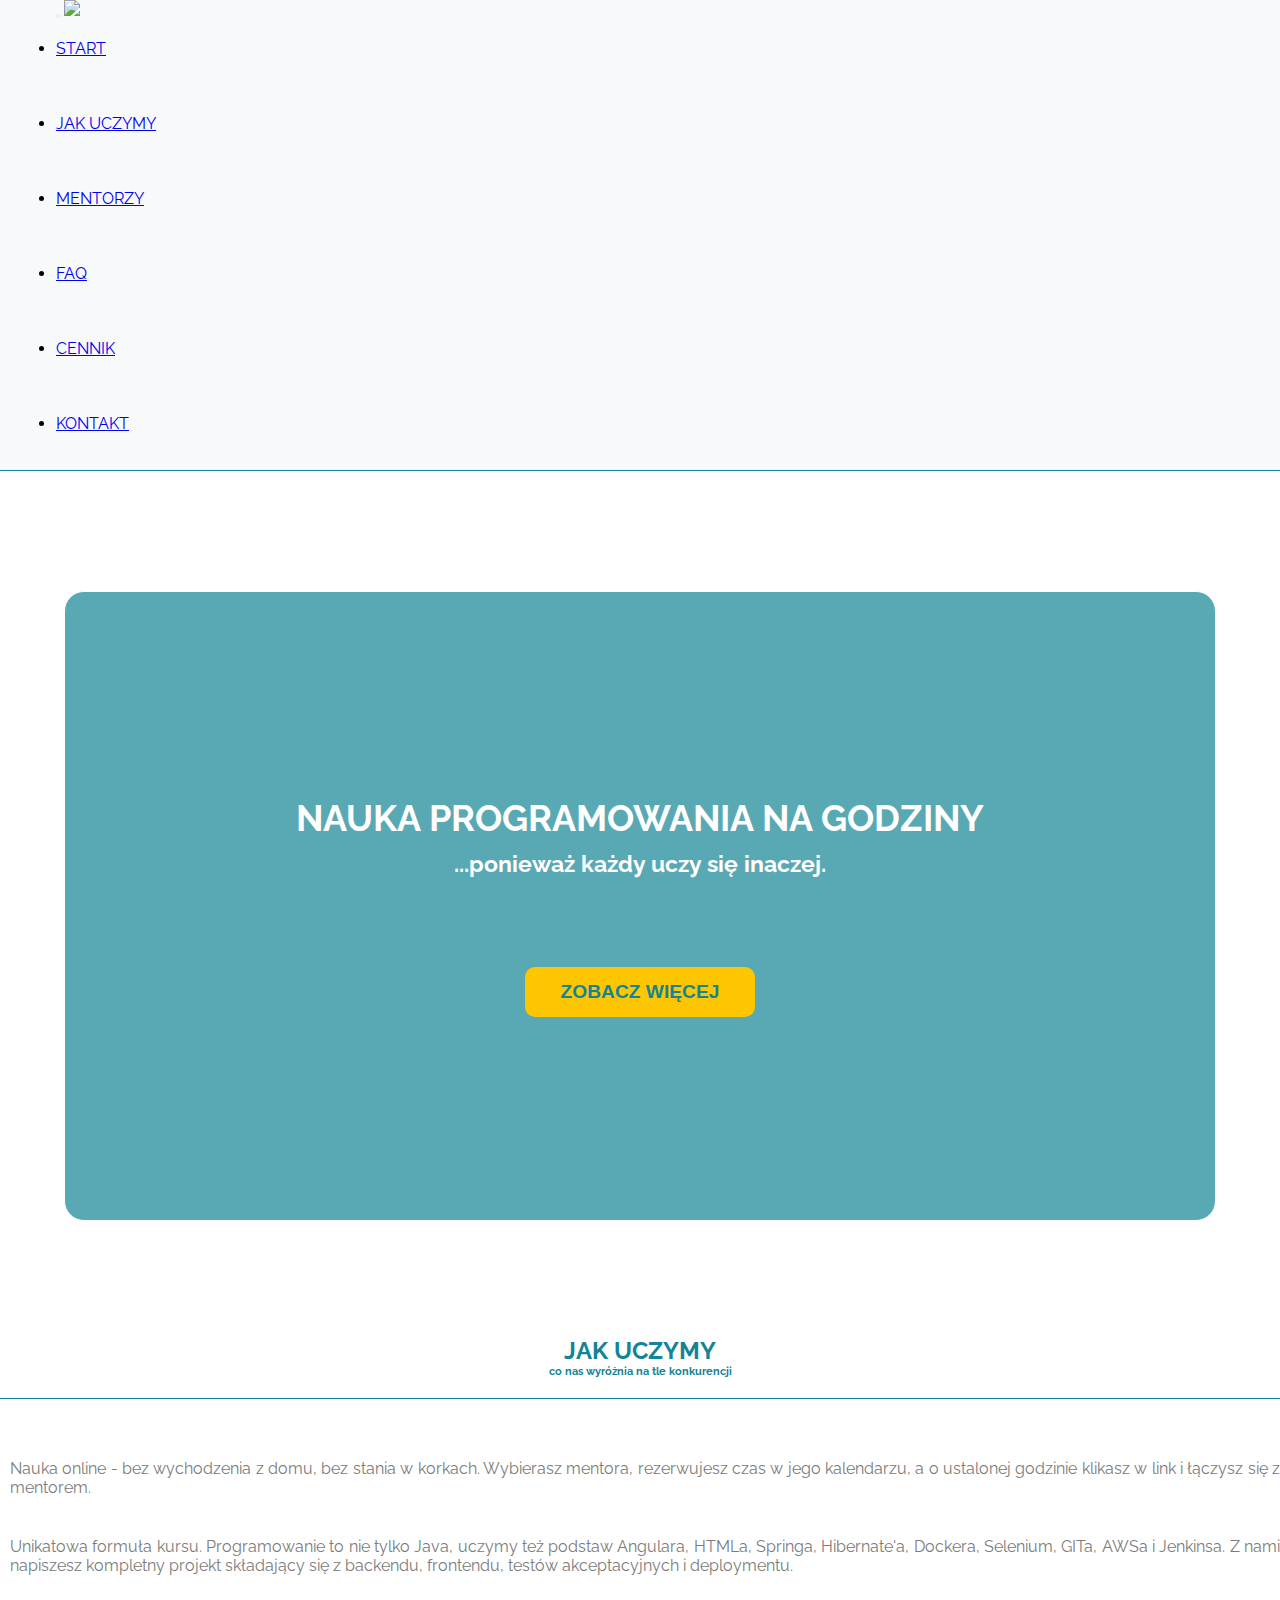
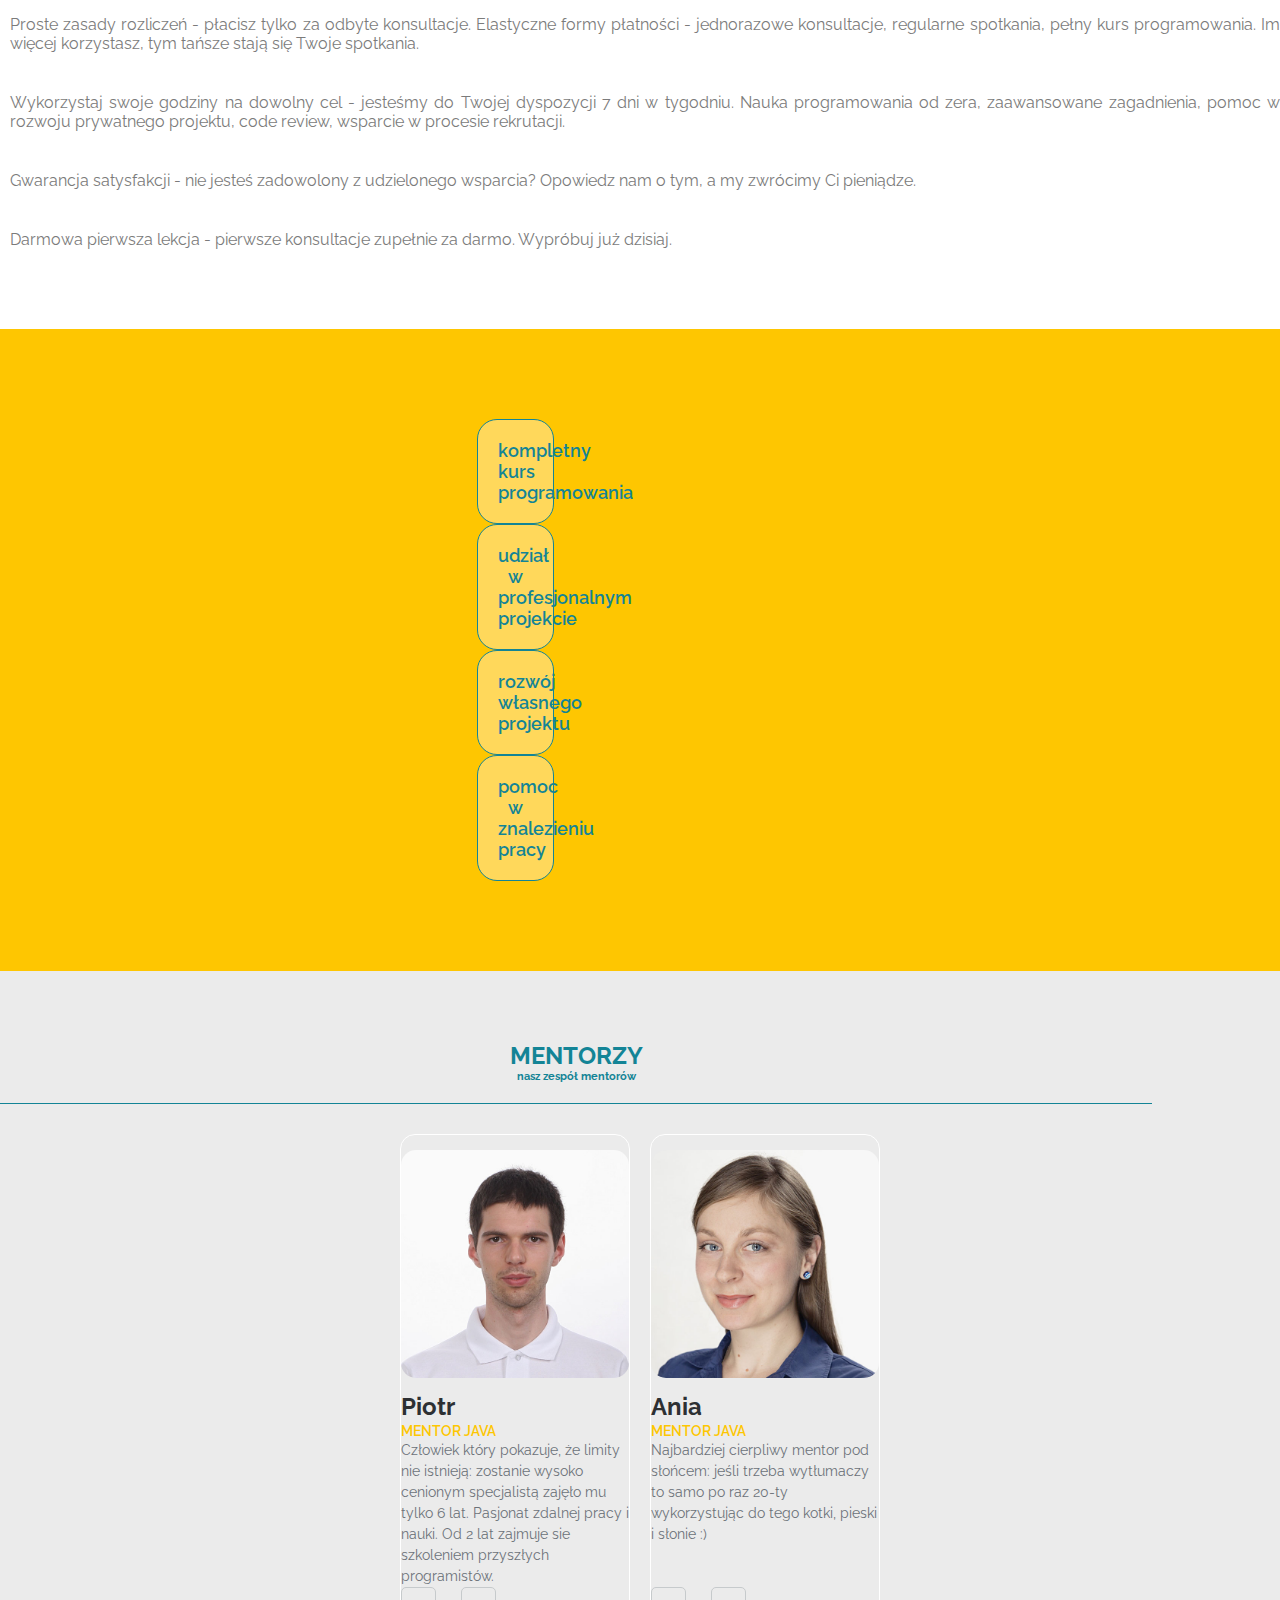
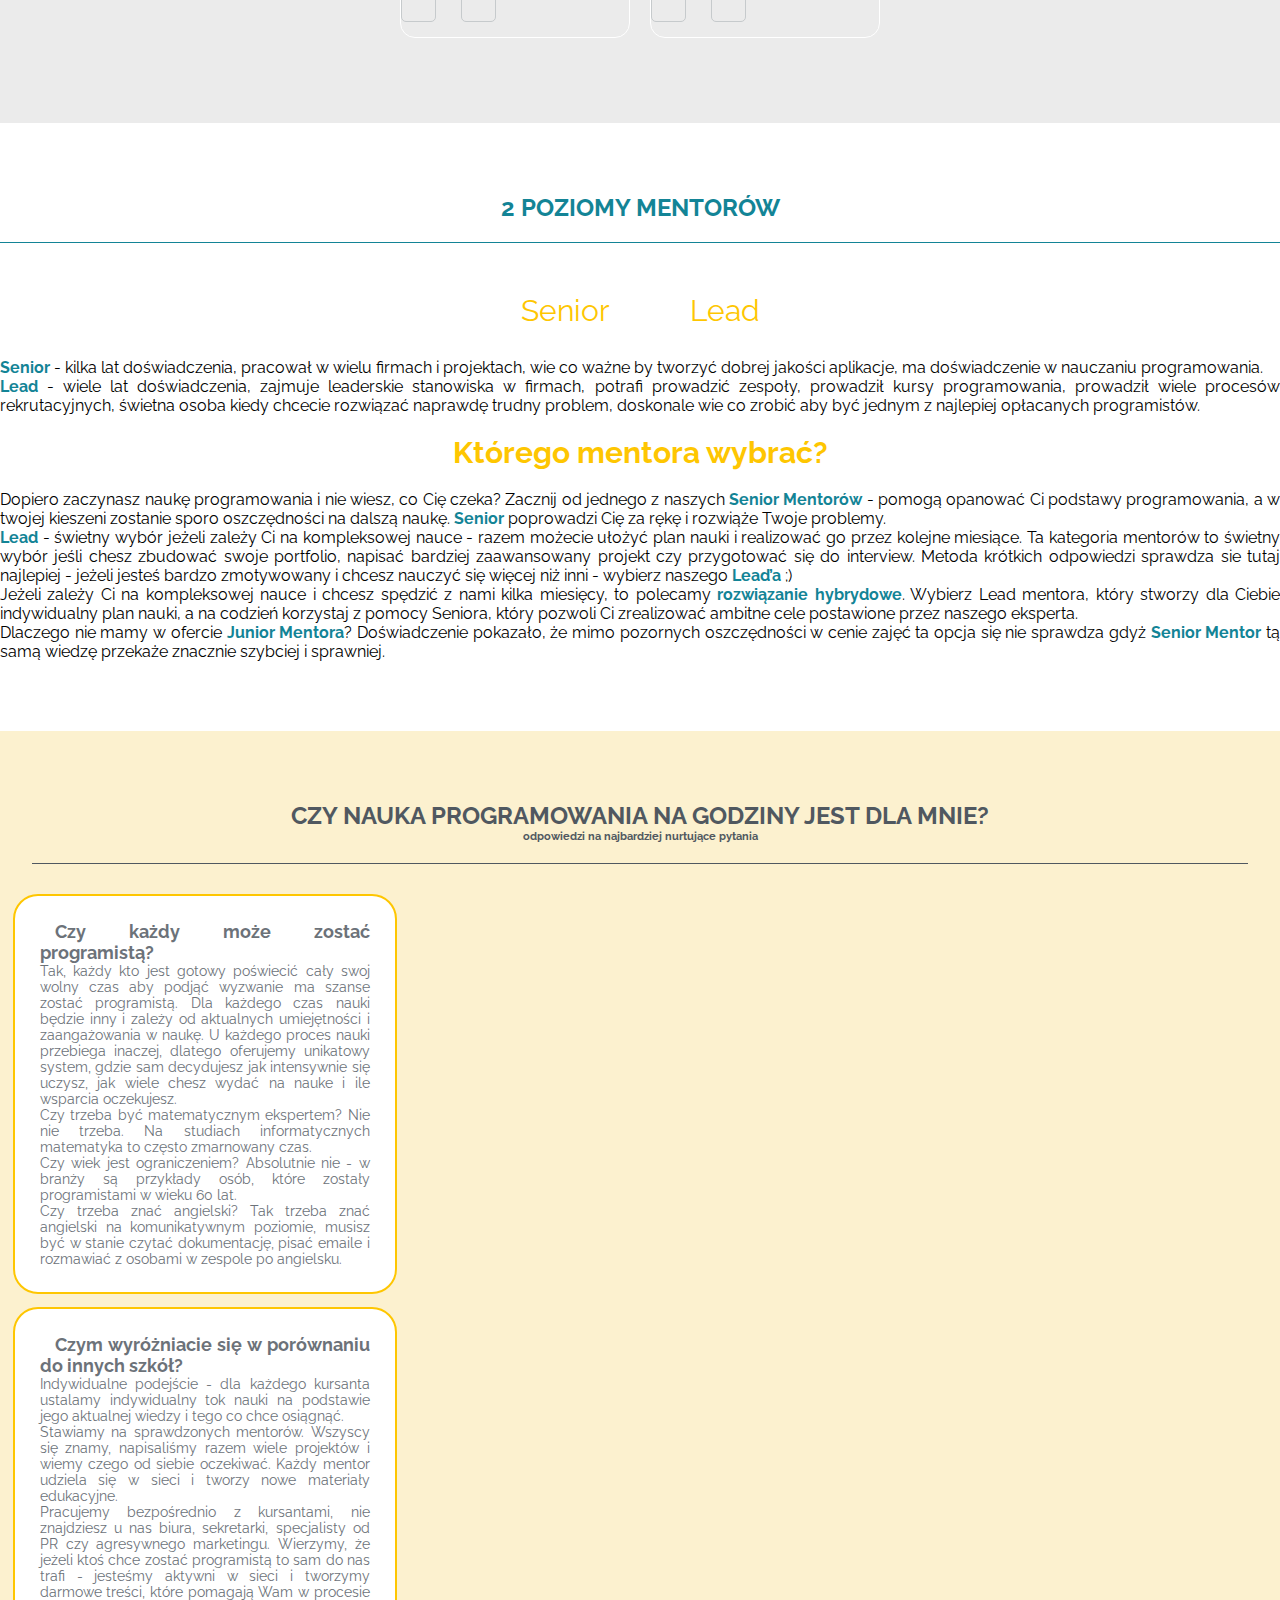
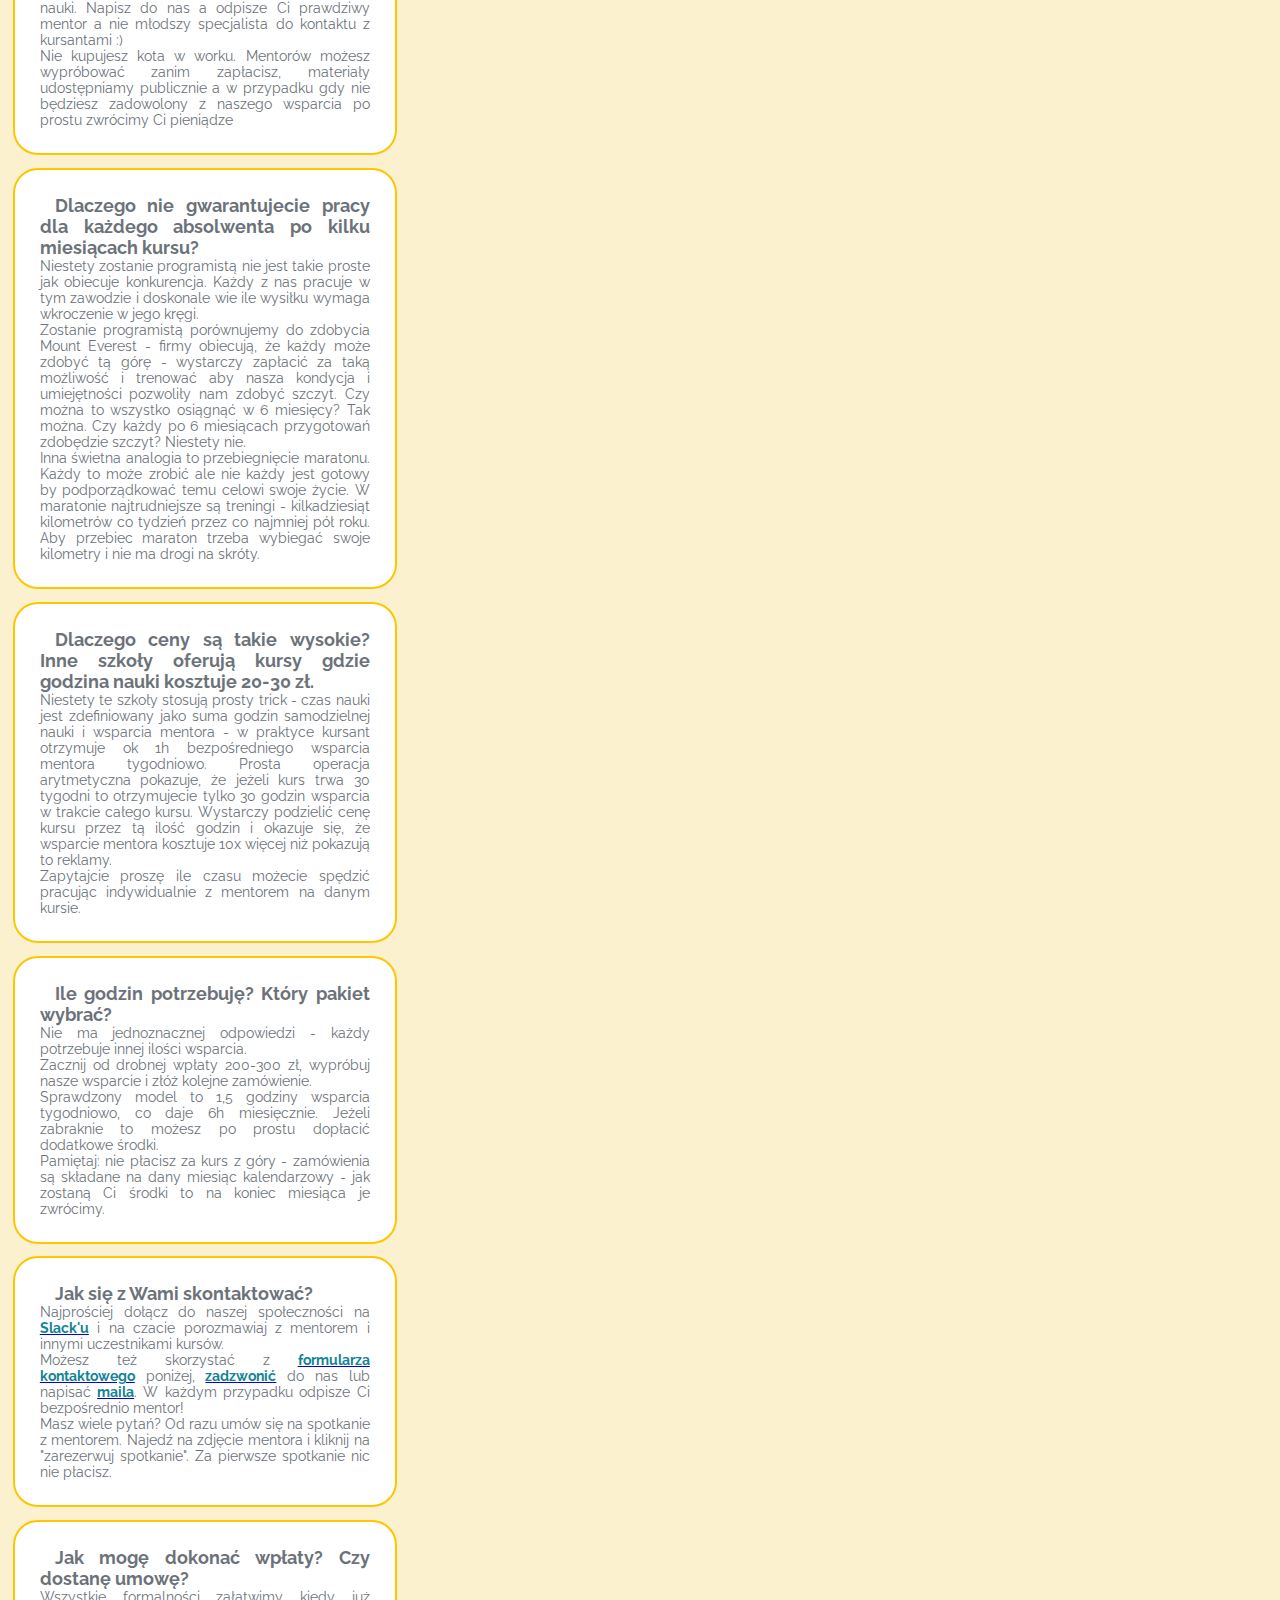
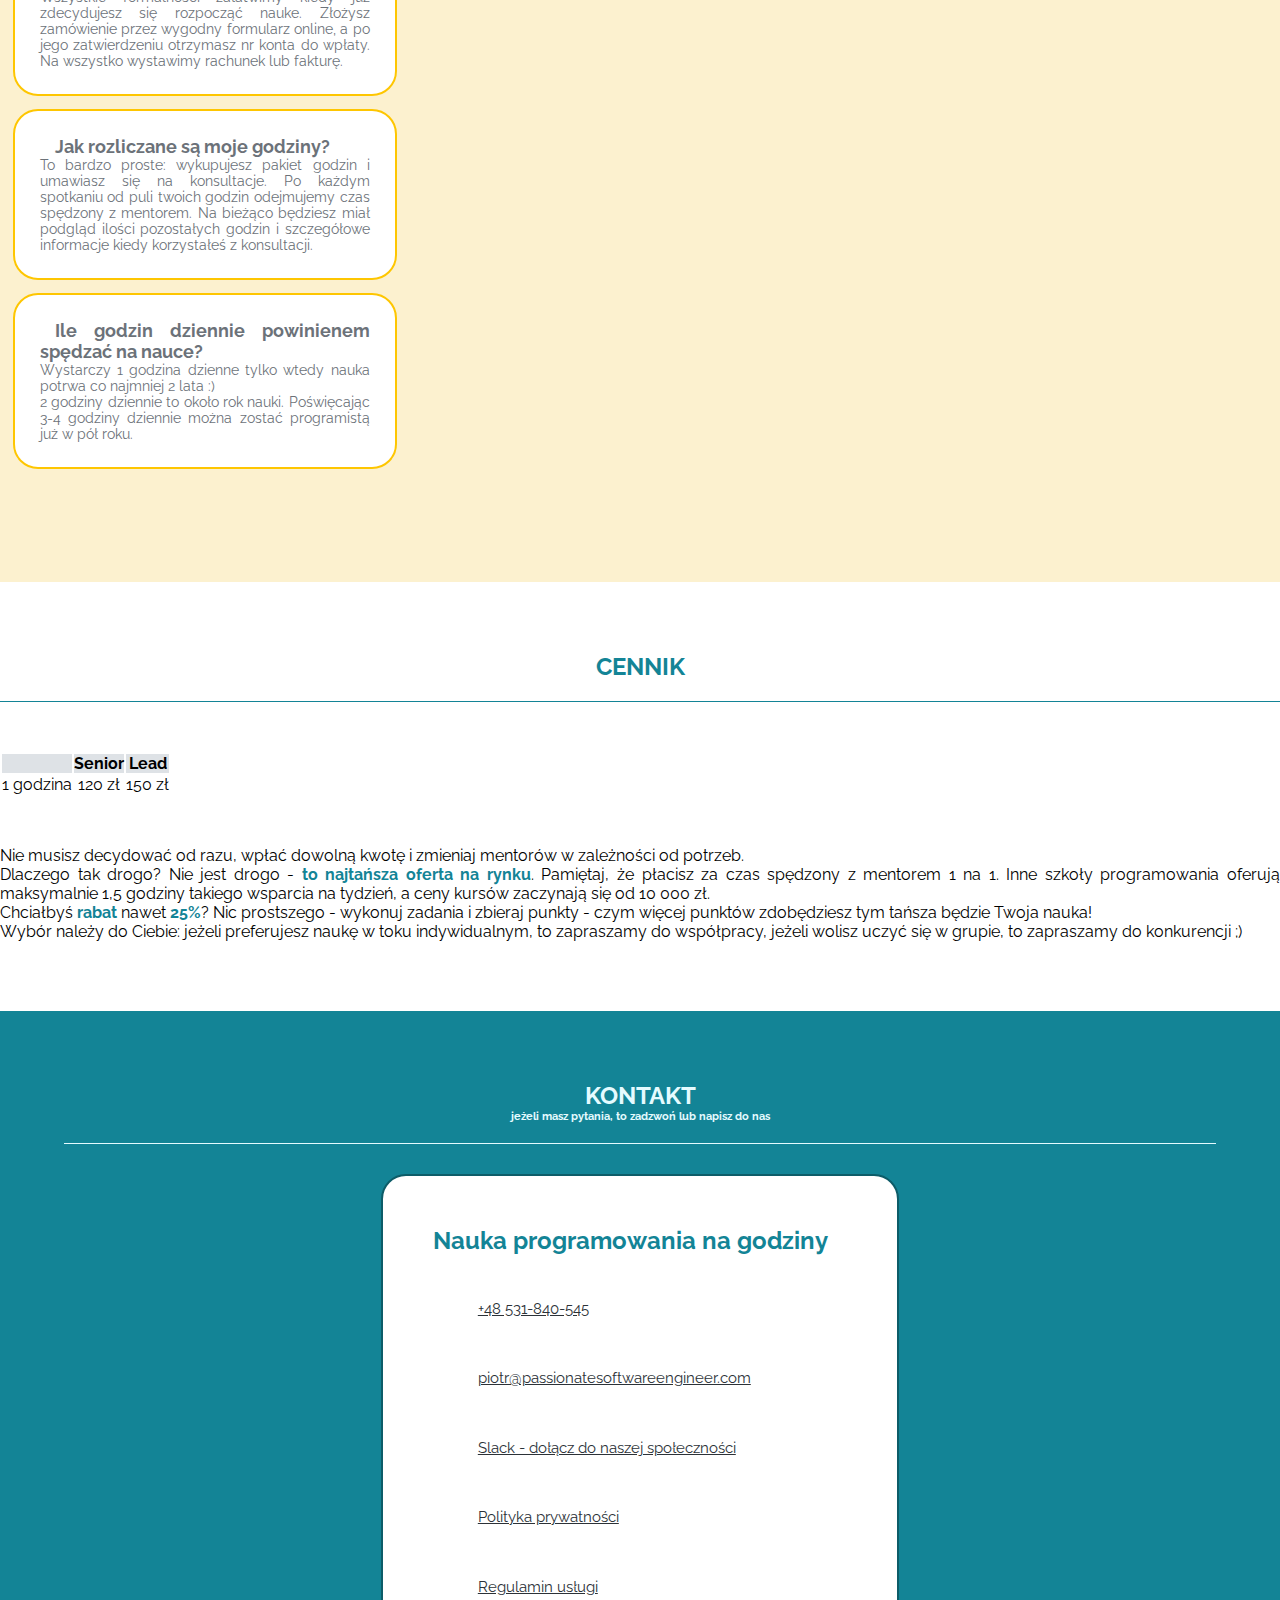
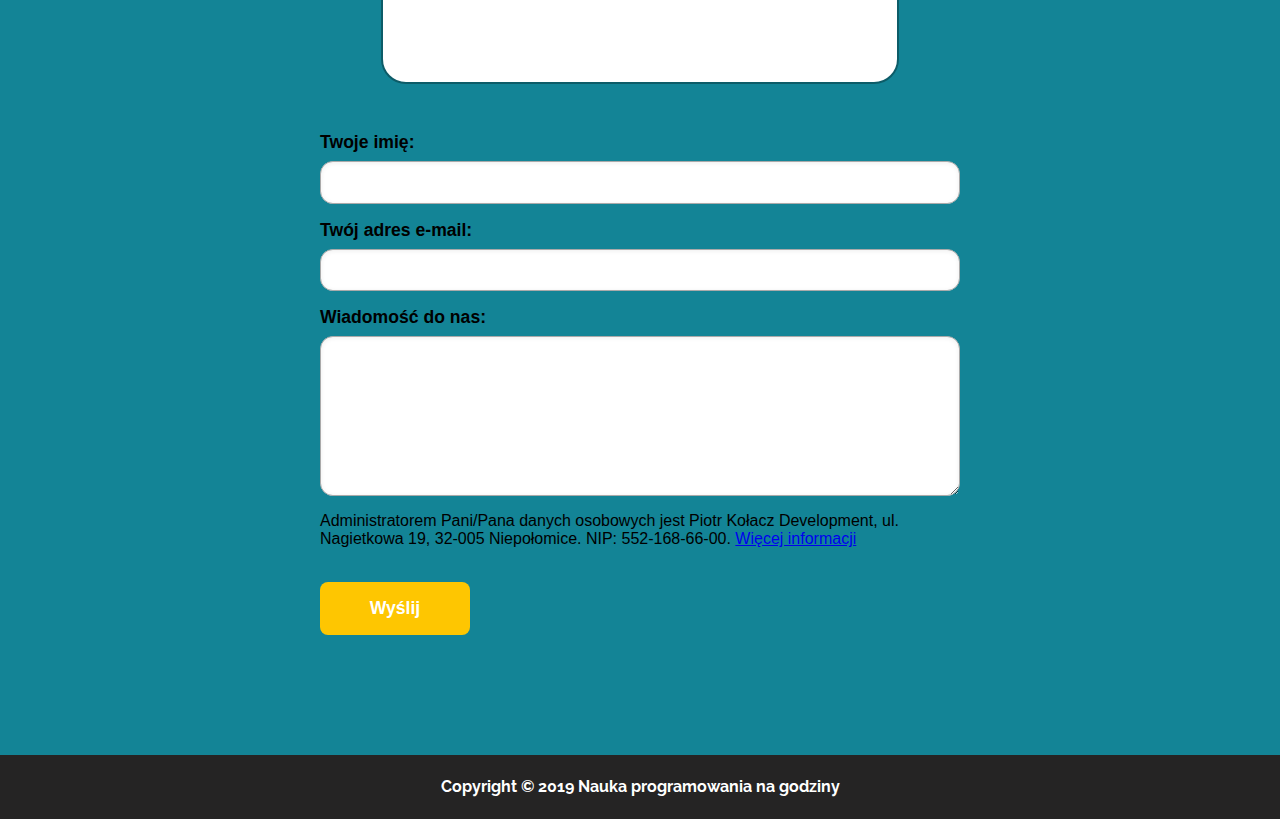
==== index.html @ c0a96f6a "Update index.html" ====
<!DOCTYPE html>
<html lang="pl">
<head>
    <!-- Global site tag (gtag.js) - Google Analytics -->
    <script async src="https://www.googletagmanager.com/gtag/js?id=UA-122684120-1"></script>
    <script>
      window.dataLayer = window.dataLayer || [];
      function gtag(){dataLayer.push(arguments);}
      gtag('js', new Date());

      gtag('config', 'UA-122684120-1');
    </script>

    <meta charset="UTF-8">
<!--    <meta http-equiv="X-UA-Compatible" content="IE=edge">-->
    <meta name="viewport" content="width=device-width, initial-scale=1, shrink-to-fit=no">

    <title>Nauka programowania na godziny</title>

    <meta name="description" content="Nauka programowania dla początkujacych i zaawansowanych">
    <meta name="keywords" content="Java, kurs programowania, szkoła IT, nauka programowania">
    <meta name="author" content="Stanisław Romek - www.happy.ovh">

    <link rel="stylesheet" href="https://stackpath.bootstrapcdn.com/bootstrap/4.1.1/css/bootstrap.min.css" integrity="sha384-WskhaSGFgHYWDcbwN70/dfYBj47jz9qbsMId/iRN3ewGhXQFZCSftd1LZCfmhktB" crossorigin="anonymous">
    <link rel="stylesheet" href="https://use.fontawesome.com/releases/v5.1.0/css/all.css" integrity="sha384-lKuwvrZot6UHsBSfcMvOkWwlCMgc0TaWr+30HWe3a4ltaBwTZhyTEggF5tJv8tbt" crossorigin="anonymous">
    <link rel="stylesheet" href="css/form.css">
    <link rel="stylesheet" href="css/style-new.css">

</head>
<body>
    <div id="home"></div>

<!--  -----  MENU  -----  -->

    <header class="fixed-top">
        <nav class="navbar navbar-expand-lg navbar-light bg-light  ">
            <button class="navbar-toggler" type="button" data-toggle="dropdown" data-target="#navbarTogglerDemo02" aria-controls="navbarTogglerDemo02" aria-expanded="false" aria-label="Toggle navigation">
                <span class="navbar-toggler-icon"></span>
            </button>
            <a href="#home"><img src="img/logo3.png" class="logo img-fluid"></a>
            <div class="collapse navbar-collapse" id="navbarTogglerDemo02">
                <ul class="navbar-nav">
                    <li class="nav-item">
                        <a class="nav-link" href="#home">START</a>
                    </li>
                    <li class="nav-item">
                        <a class="nav-link" href="#learn">JAK UCZYMY</a>
                    </li>
                    <li class="nav-item">
                        <a class="nav-link" href="#mentors">MENTORZY</a>
                    </li>
                    <li class="nav-item">
                        <a class="nav-link" href="#faq">FAQ</a>
                    </li>
                    <li class="nav-item">
                        <a class="nav-link" href="#price">CENNIK</a>
                    </li>
                    <li class="nav-item">
                        <a class="nav-link" href="#contact">KONTAKT</a>
                    </li>
<!--
                    <li class="nav-item">
                        <a class="nav-link" href="https://programming-in-practice.github.io/">BLOG</a>
                    </li>
-->
                </ul>
            </div>
        </nav>
    </header>

<!--  -----  SEKCJA POWITALNA  -----  -->

    <section class="welcome jumbotron">

        <div class="welcome-text">
            <h1>NAUKA PROGRAMOWANIA NA GODZINY</h1>
            <h3>...ponieważ każdy uczy się inaczej.</h3>
            <a href="#learn">
                <button class="button-welcome">ZOBACZ WIĘCEJ</button>
            </a>
        </div>

    </section>

<!--   -----  SEKCJA JAK UCZYMY  ------->

<div id="learn"></div>

    <section class="learn container">

        <div class="row learn-box">
            <div class="col-md-12 learn-topic">
                <h2>JAK UCZYMY</h2>
                <h6>co nas wyróżnia na tle konkurencji</h6>
            </div>

            <div class="col-md-12 learn-description">
               <div class="row">
                   <div class="col-md-1 flex-center"><i class="fas fa-globe-americas"></i></div>
                   <div class="col-md-11 flex-center">
                        <p>Nauka online - bez wychodzenia z domu, bez stania w korkach. Wybierasz mentora, rezerwujesz czas w jego kalendarzu, a o ustalonej godzinie klikasz w link i łączysz się z mentorem. </p>
                   </div>

                   <div class="col-md-1 flex-center"><i class="fas fa-sitemap"></i></div>
                   <div class="col-md-11 flex-center">
                        <p>Unikatowa formuła kursu. Programowanie to nie tylko Java, uczymy też podstaw Angulara, HTMLa, Springa, Hibernate'a, Dockera, Selenium, GITa, AWSa i Jenkinsa. Z nami napiszesz kompletny projekt składający się z backendu, frontendu, testów akceptacyjnych i deploymentu. </p>
                   </div>

                   <div class="col-md-1 flex-center"><i class="fas fa-hand-holding-usd"></i></div>
                   <div class="col-md-11 flex-center">
                        <p>Proste zasady rozliczeń - płacisz tylko za odbyte konsultacje. Elastyczne formy płatności - jednorazowe konsultacje, regularne spotkania, pełny kurs programowania. Im więcej korzystasz, tym tańsze stają się Twoje spotkania.</p>
                   </div>

                   <div class="col-md-1 flex-center"><i class="far fa-clock"></i></div>
                   <div class="col-md-11 flex-center">
                        <p>Wykorzystaj swoje godziny na dowolny cel - jesteśmy do Twojej dyspozycji 7 dni w tygodniu. Nauka programowania od zera, zaawansowane zagadnienia, pomoc w rozwoju prywatnego projektu, code review, wsparcie w procesie rekrutacji.</p>
                   </div>

                  <div class="col-md-1 flex-center"><i class="far fa-handshake"></i></div>
                  <div class="col-md-11 flex-center">
                        <p>Gwarancja satysfakcji - nie jesteś zadowolony z udzielonego wsparcia? Opowiedz nam o tym, a my zwrócimy Ci pieniądze.</p>
                  </div>

                  <div class="col-md-1 flex-center"><i class="fas fa-chalkboard-teacher"></i></div>
                  <div class="col-md-11 flex-center">
                        <p>Darmowa pierwsza lekcja - pierwsze konsultacje zupełnie za darmo. Wypróbuj już dzisiaj.</p>
                  </div>
                </div>
            </div>
        </div>

    </section>

<!--  -----  GODZINY  ----- -->

<section class="hours">
    <div class="row container-fluid">
        <div class="col-md-12 flex-center">
             <div class="row container-box">
               <div class="col-lg-3 col-md-3 col-sm-6 col-xs-12">
                   <div><i class="fas fa-cubes"></i></div>
                   <div>kompletny kurs programowania</div>
                </div>
                <div class="col-lg-3 col-md-3 col-sm-6 col-xs-12">
                    <div><i class="fas fa-users-cog"></i></div>
                    <div>udział w profesjonalnym projekcie</div>
                </div>
                <div class="col-lg-3 col-md-3 col-sm-6 col-xs-12">
                    <div><i class="fas fa-drafting-compass"></i></div>
                    <div>rozwój własnego projektu</div>
                </div>
                <div class="col-lg-3 col-md-3 col-sm-6 col-xs-12">
                    <div><i class="fas fa-cogs"></i></div>
                    <div>pomoc w znalezieniu pracy</div>
                </div>
            </div>
        </div>
    </div>
</section>


<!--  -----  NASI MENTORZY  ----- -->

<div id="mentors"></div>

    <section class="team container-fluid">

        <div class="row mentors-box">

            <div class="col-lg-12 col-md-12 col-sm-12 col-xs-12 mentors-topic">
                <h2>MENTORZY</h2>
                <h6>nasz zespół mentorów</h6>
            </div>

            <div class="mentor col-lg-12 col-md-12 col-sm-12 col-xs-12">

                <div class="row">
                    <div class="col-lg-3 col-md-3 col-sm-5 col-xs-10 col-xxs-10 person">
                        <img src="img/piotr1.jpg" class="img-responsive">
                         <h3 class="name">Piotr</h3>
                        <h6 class="function">Mentor Java</h6><i class="fas fa-user-tie ment-ico2 d-inline-block" tabindex="0" data-toggle="tooltip"   data-placement="top" title="LEAD Mentor"></i>
                         <p>Człowiek który pokazuje, że limity nie istnieją: zostanie wysoko cenionym specjalistą zajęło mu tylko 6 lat. Pasjonat zdalnej pracy i nauki. Od 2 lat zajmuje sie szkoleniem przyszłych programistów.
                         </p>
                         <a target="_blank" href="https://www.linkedin.com/in/piotr- ko%C5%82acz/"><i class="fab fa-linkedin-in ment-ico d-inline-block" tabindex="0" data-toggle="tooltip" data-placement="bottom" title="Zobacz profil mentora"></i></a>
                        <a target="_blank" href="https://calendly.com/kolacz-piotrek/konsultacje"><i class="fas ment-ico fa-calendar-alt d-inline-block" tabindex="0" data-toggle="tooltip"   data-placement="top" title="Zarezerwuj spotkanie"></i></a>
                    </div>

                    <div class="col-lg-3 col-md-3 col-sm-5 col-xs-10 col-xxs-10 person">
                        <img src="img/ania1.jpg" class="img-responsive">
                        <h3 class="name">Ania</h3>
                        <h6 class="function">Mentor Java</h6>
                        <i class="fas fa-user-secret ment-ico2 d-inline-block" tabindex="0" data-toggle="tooltip" data-placement="top" title="SENIOR Mentor"></i>
                        <p>Najbardziej cierpliwy mentor pod słońcem: jeśli trzeba wytłumaczy to samo po raz 20-ty wykorzystując do tego kotki, pieski i słonie :)
                        </p>
                        <a target="_blank" href="https://www.linkedin.com/in/anna-ko%C5%82acz-lewicka-4164a33/"><i class="fab fa-linkedin-in ment-ico d-inline-block" tabindex="0" data-toggle="tooltip" data-placement="bottom"  title="Zobacz profil mentora"></i></a>
                        <a target="_blank" href="https://calendly.com/annamaria-lewicka/15min"><i class="fas fa-calendar-alt ment-ico d-inline-block" tabindex="0" data-toggle="tooltip"   data-placement="top" title="Zarezerwuj spotkanie"></i></a>
                    </div>


                    <!--
                    <div class="col-lg-3 col-md-3 col-sm-5 col-xs-4 col-xxs-10 person">
                        <img src="img/seba1.jpg" class="img-responsive">
                        <h3 class="name">Sebastian</h3>
                        <h6 class="function">Mentor Java</h6>
                        <i class="fas fa-user-graduate ment-ico3 d-inline-block" tabindex="0" data-toggle="tooltip" data-placement="top" title="JUNIOR Mentor"></i>
                        <p>Kiedyś zawodowy gracz w pokera, dzisiaj postanowił zostać programistą - jeden z najbardziej ambitnych uczestników kursów Piotra. Zaraz po kursie dostał pracę w jednej z najlepszych firm w kraju.
                        </p>
                        <a target="_blank" href="https://www.linkedin.com/in/sebastian-pacuk/"><i class="fab fa-linkedin-in ment-ico d-inline-block" tabindex="0" data-toggle="tooltip" data-placement="bottom" title="Zobacz profil mentora"></i></a>
                        <a target="_blank" href="https://calendly.com/spacuk/konsultacje"><i class="fas fa-calendar-alt ment-ico d-inline-block" tabindex="0" data-toggle="tooltip"   data-placement="top" title="Zarezerwuj spotkanie"></i></a>
                    </div>
                    -->
                </div>
            </div>

        </div>

    </section>

<!--  -----  POZIOMY MENTORÓW  ----- -->

    <section class="container level">

        <div class="row">
            <div class="col-xs-12 col-sm-12 col-md-12 level-topic">
                <h2>2 POZIOMY MENTORÓW</h2>
            </div>

            <div class="col-xs-12 col-sm-12 col-md-12 level-icons">
               <!-- <div class="level-junior">
                    <i class="fas fa-user-graduate"></i>
                    <span class="level-span">Junior</span>
                </div> -->
                <div class="level-senior">
                    <i class="fas fa-user-secret"></i>
                    <span class="level-span">Senior</span>
                </div>
                <div class="level-lead">
                    <i class="fas fa-user-tie"></i>
                    <span class="level-span">Lead</span>
                </div>
            </div>
        </div>

        <div class="mentors-description">

            <!--<p><span class="bold">Junior</span> - niedawno zaczynał i dzięki temu doskonale wie przez co przechodzisz - świetny towarzysz na początku Twojej przygody z programowaniem.</p>-->

            <p><span class="bold">Senior</span> - kilka lat doświadczenia, pracował w wielu firmach i projektach, wie co ważne by tworzyć dobrej jakości aplikacje, ma doświadczenie w nauczaniu programowania. </p>

            <p><span class="bold">Lead</span> - wiele lat doświadczenia, zajmuje leaderskie stanowiska w firmach, potrafi prowadzić zespoły, prowadził kursy programowania, prowadził wiele procesów rekrutacyjnych, świetna osoba kiedy chcecie rozwiązać naprawdę trudny problem, doskonale wie co zrobić aby być jednym z najlepiej opłacanych programistów.</p>

            <h3>Którego mentora wybrać?</h3>

            <p>Dopiero zaczynasz naukę programowania i nie wiesz, co Cię czeka? Zacznij od jednego z naszych <span class="bold">Senior Mentorów</span> - pomogą opanować Ci podstawy programowania, a w twojej kieszeni zostanie sporo oszczędności na dalszą naukę. <span class="bold">Senior</span> poprowadzi Cię za rękę i rozwiąże Twoje problemy.</p>

            <p><span class="bold">Lead</span> - świetny wybór jeżeli zależy Ci na kompleksowej nauce - razem możecie ułożyć plan nauki i realizować go przez kolejne miesiące. Ta kategoria mentorów to świetny wybór jeśli chesz zbudować swoje portfolio, napisać bardziej zaawansowany projekt czy przygotować się do interview. Metoda krótkich odpowiedzi sprawdza sie tutaj najlepiej - jeżeli jesteś bardzo zmotywowany i chcesz nauczyć się więcej niż inni - wybierz naszego <span class="bold">Lead’a</span> ;) </p>

            <p>Jeżeli zależy Ci na kompleksowej nauce i chcesz spędzić z nami kilka miesięcy, to polecamy <span class="bold">rozwiązanie hybrydowe</span>. Wybierz Lead mentora, który stworzy dla Ciebie indywidualny plan nauki, a na codzień korzystaj z pomocy Seniora, który pozwoli Ci zrealizować ambitne cele postawione przez naszego eksperta.</p>

            <p>Dlaczego nie mamy w ofercie <span class="bold">Junior Mentora</span>? Doświadczenie pokazało, że mimo pozornych oszczędności w cenie zajęć ta opcja się nie sprawdza gdyż <span class="bold">Senior Mentor</span> tą samą wiedzę przekaże znacznie szybciej i sprawniej.</p>

        </div>

    </section>
   <!--
    <section class="hours">
        <div class="row container-fluid">
            <div class="flex-center">
              <h3><a href="https://github.com/programming-in-practice/personal-finance-manager">Personal Finance Manager</a> - projekt nad którym aktualnie pracujemy.</h3>
            </div>
        </div>
    </section>
    -->
<!--  -----  FAQ  ------->

<div id="faq"></div>

    <section class="faq container-fluid">

        <div class="faq-topic">
                <h2>CZY NAUKA PROGRAMOWANIA NA GODZINY JEST DLA MNIE?</h2>
                <h6>odpowiedzi na najbardziej nurtujące pytania</h6>
        </div>


        <div class="row container-fluid faq-boxes">

            <div class="faq-box col-lg-4 col-md-6 col-sm-12 col-xs-12">
                <h4>
                <i class="fas fa-laptop"></i>
                Czy każdy może zostać programistą?
                </h4>

                <p>Tak, każdy kto jest gotowy poświecić cały swoj wolny czas aby podjąć wyzwanie ma szanse zostać programistą. Dla każdego czas nauki będzie inny i zależy od aktualnych umiejętności i zaangażowania w naukę. U każdego proces nauki przebiega inaczej, dlatego oferujemy unikatowy system, gdzie sam decydujesz jak intensywnie się uczysz, jak wiele chesz wydać na nauke i ile wsparcia oczekujesz.</p>

                <p>Czy trzeba być matematycznym ekspertem? Nie nie trzeba. Na studiach informatycznych matematyka to często zmarnowany czas.</p>

                <p>Czy wiek jest ograniczeniem? Absolutnie nie - w branży są przykłady osób, które zostały programistami w wieku 60 lat.</p>

                <p>Czy trzeba znać angielski? Tak trzeba znać angielski na komunikatywnym poziomie, musisz być w stanie czytać dokumentację, pisać emaile i rozmawiać z osobami w zespole po angielsku.</p>
            </div>

            <div class="faq-box col-lg-4 col-md-6 col-sm-12 col-xs-12">
                <h4>
                <i class="fas fa-graduation-cap"></i>
                Czym wyróżniacie się w porównaniu do innych szkół?
                </h4>

                <p>Indywidualne podejście - dla każdego kursanta ustalamy indywidualny tok nauki na podstawie jego aktualnej wiedzy i tego co chce osiągnąć.</p>

                <p>Stawiamy na sprawdzonych mentorów. Wszyscy się znamy, napisaliśmy razem wiele projektów i wiemy czego od siebie oczekiwać. Każdy mentor udziela się w sieci i tworzy nowe materiały edukacyjne.</p>

                <p>Pracujemy bezpośrednio z kursantami, nie znajdziesz u nas biura, sekretarki, specjalisty od PR czy agresywnego marketingu. Wierzymy, że jeżeli ktoś chce zostać programistą to sam do nas trafi - jesteśmy aktywni w sieci i tworzymy darmowe treści, które pomagają Wam w procesie nauki. Napisz do nas a odpisze Ci prawdziwy mentor a nie młodszy specjalista do kontaktu z kursantami :)</p>

                <p>Nie kupujesz kota w worku. Mentorów możesz wypróbować zanim zapłacisz, materiały udostępniamy publicznie a w przypadku gdy nie będziesz zadowolony z naszego wsparcia po prostu zwrócimy Ci pieniądze</p>
            </div>

            <div class="faq-box col-lg-4 col-md-6 col-sm-12 col-xs-12">
                <h4>
                <i class="fas fa-wrench"></i>
                Dlaczego nie gwarantujecie pracy dla każdego absolwenta po kilku miesiącach kursu?
                </h4>

                <p>Niestety zostanie programistą nie jest takie proste jak obiecuje konkurencja. Każdy z nas pracuje w tym zawodzie i doskonale wie ile wysiłku wymaga wkroczenie w jego kręgi.</p>

                <p>Zostanie programistą porównujemy do zdobycia Mount Everest - firmy obiecują, że każdy może zdobyć tą górę - wystarczy zapłacić za taką możliwość i trenować aby nasza kondycja i umiejętności pozwoliły nam zdobyć szczyt. Czy można to wszystko osiągnąć w 6 miesięcy? Tak można. Czy każdy po 6 miesiącach przygotowań zdobędzie szczyt? Niestety nie.</p>

                <p>Inna świetna analogia to przebiegnięcie maratonu. Każdy to może zrobić ale nie każdy jest gotowy by podporządkować temu celowi swoje życie. W maratonie najtrudniejsze są treningi - kilkadziesiąt kilometrów co tydzień przez co najmniej pół roku. Aby przebiec maraton trzeba wybiegać swoje kilometry i nie ma drogi na skróty.</p>
            </div>

            <div class="faq-box col-lg-4 col-md-6 col-sm-12 col-xs-12">
                <h4>
                <i class="fas fa-money-bill-alt"></i>
                Dlaczego ceny są takie wysokie? Inne szkoły oferują kursy gdzie godzina nauki kosztuje 20-30 zł.
                </h4>

                <p>Niestety te szkoły stosują prosty trick - czas nauki jest zdefiniowany jako suma godzin samodzielnej nauki i wsparcia mentora - w praktyce kursant otrzymuje ok 1h bezpośredniego wsparcia mentora tygodniowo. Prosta operacja arytmetyczna pokazuje, że jeżeli kurs trwa 30 tygodni to otrzymujecie tylko 30 godzin wsparcia w trakcie całego kursu. Wystarczy podzielić cenę kursu przez tą ilość godzin i okazuje się, że wsparcie mentora kosztuje 10x więcej niż pokazują to reklamy. </p>

                <p>Zapytajcie proszę ile czasu możecie spędzić pracując indywidualnie z mentorem na danym kursie.</p>
            </div>

            <div class="faq-box col-lg-4 col-md-6 col-sm-12 col-xs-12">
                <h4>
                <i class="far fa-clock"></i>
                Ile godzin potrzebuję? Który pakiet wybrać?
                </h4>

                <p>Nie ma jednoznacznej odpowiedzi - każdy potrzebuje innej ilości wsparcia. </p>

                <p>Zacznij od drobnej wpłaty 200-300 zł, wypróbuj nasze wsparcie i złóż kolejne zamówienie.</p>

                <p>Sprawdzony model to 1,5 godziny wsparcia tygodniowo, co daje 6h miesięcznie. Jeżeli zabraknie to możesz po prostu dopłacić dodatkowe środki.</p>

                <p>Pamiętaj: nie płacisz za kurs z góry - zamówienia są składane na dany miesiąc kalendarzowy - jak zostaną Ci środki to na koniec miesiąca je zwrócimy.</p>
            </div>

            <div class="faq-box col-lg-4 col-md-6 col-sm-12 col-xs-12">
                <h4>
                <i class="fas fa-phone-volume"></i>
                Jak się z Wami skontaktować?
                </h4>

                <p>Najprościej dołącz do naszej społeczności na <a target="_blank" alt="Link do Slack'a" href="https://join.slack.com/t/passionate-engineer/shared_invite/enQtNTk2OTU5NTE0NjEwLWEwMmVhN2VhM2RkZTNiYjM5YzE1YmFiZWEzZmQ5ZTk2YmUxNjlhZDliMGRmOWNkNmVmZDRkMDMzMTc2Yjk0Yjc"><span class="bold">Slack'u</span></a> i na czacie porozmawiaj z mentorem i innymi uczestnikami kursów.</p>

                <p>Możesz też skorzystać z <a href="#form"><span class="bold">formularza kontaktowego</span></a> poniżej, <a href="tel:+48531840545"><span class="bold">zadzwonić</span></a> do nas lub napisać <a href="mailto:piotr@passionatesoftwareengineer.com"><span class="bold">maila</span></a>. W każdym przypadku odpisze Ci bezpośrednio mentor! </p>

                <p>Masz wiele pytań? Od razu umów się na spotkanie z mentorem. Najedź na zdjęcie mentora i kliknij na "zarezerwuj spotkanie". Za pierwsze spotkanie nic nie płacisz. </p>

            </div>

            <div class="faq-box col-lg-4 col-md-6 col-sm-12 col-xs-12">
                <h4>
                <i class="fas fa-file-alt"></i>
                Jak mogę dokonać wpłaty? Czy dostanę umowę?
                </h4>

                <p>Wszystkie formalności załatwimy kiedy już zdecydujesz się rozpocząć nauke. Złożysz zamówienie przez wygodny formularz online, a po jego zatwierdzeniu otrzymasz nr konta do wpłaty. Na wszystko wystawimy rachunek lub fakturę. </p>
            </div>

            <div class="faq-box col-lg-4 col-md-6 col-sm-12 col-xs-12">
                <h4>
                <i class="fas fa-calculator"></i>
                Jak rozliczane są moje godziny?
                </h4>

                <p>To bardzo proste: wykupujesz pakiet godzin i umawiasz się na konsultacje. Po każdym spotkaniu od puli twoich godzin odejmujemy czas spędzony z mentorem. Na bieżąco będziesz miał podgląd ilości pozostałych godzin i szczegółowe informacje kiedy korzystałeś z konsultacji. </p>
            </div>

            <div class="faq-box col-lg-4 col-md-12 col-sm-12 col-xs-12">
                <h4>
                <i class="fab fa-leanpub"></i>
                Ile godzin dziennie powinienem spędzać na nauce?
                </h4>

                <p>Wystarczy 1 godzina dzienne tylko wtedy nauka potrwa co najmniej 2 lata :)</p>

                <p>2 godziny dziennie to około rok nauki. Poświęcając 3-4 godziny dziennie można zostać programistą już w pół roku. </p>
            </div>

        </div>
    </section>

<!--  -----  CENNIK  -----  -->

<div id="price"></div>

    <section class="price container">

        <div class="row price-box">

            <div class="col-md-12 price-topic">
                <h2>CENNIK</h2>
            </div>

            <div class="col-md-12 price-description">
                <div class="col-md-12 price-description">
              <table class="table table-hover table-price">
                  <thead>
                      <tr>
                          <th></th>
                          <!--<th>Junior</th>-->
                          <th>Senior</th>
                          <th>Lead</th>
                          <th></th>
                      </tr>
                  </thead>
                  <tbody>
                      <tr>
                          <td>1 godzina</td>
                          <td>120 zł</td>
                          <td>150 zł</td>
                          <td></td>
                      </tr>            
                  </tbody>
              </table>

                <p> Nie musisz decydować od razu, wpłać dowolną kwotę i zmieniaj mentorów w zależności od potrzeb. </p>

                <p> Dlaczego tak drogo? Nie jest drogo - <span class="bold">to najtańsza oferta na rynku</span>. Pamiętaj, że płacisz za czas spędzony z mentorem 1 na 1. Inne szkoły programowania oferują maksymalnie 1,5 godziny takiego wsparcia na tydzień, a ceny kursów zaczynają się od 10 000 zł. </p>

                <p> Chciałbyś <span class="bold">rabat</span> nawet <span class="bold">25%</span>? Nic prostszego - wykonuj zadania i zbieraj punkty - czym więcej punktów zdobędziesz tym tańsza będzie Twoja nauka! </p>
                    
                <p>Wybór należy do Ciebie: jeżeli preferujesz naukę w toku indywidualnym, to zapraszamy do współpracy, jeżeli wolisz uczyć się w grupie, to zapraszamy do konkurencji ;)</p>
            </div>

        </div>
    </section>

<!--  -----  FORMULARZ KONTAKTOWY  -----  -->

    <div id="contact"></div>

        <div class="contact container-fluid">

            <div class="row contact-box">

                <div class="col-md-12 col-sm-12 col-xs-12 col-xxs-12 contact-topic">
                    <h2>KONTAKT</h2>
                    <h6>jeżeli masz pytania, to zadzwoń lub napisz do nas</h6>
                </div>

                <div class="address col-md-12 col-sm-12 col-xs-12 col-xxs-12">

                    <div class="row">
                        <div class="col-lg-6 col-md-6 col-sm-12 col-xs-12 col-xxs-12 address-description">

                            <h4><span class="bold">Nauka programowania na godziny</span></h4>

                            <p class="fa-a"><i class="fas fa-mobile-alt"></i>
                            <a href="tel:+48531840545" class="fa-a phone" >+48 531-840-545</a></p>

                            <p class="fa-a"><i class="far fa-envelope"></i>

                            <a href="mailto:piotr@passionatesoftwareengineer.com" class="fa-a">piotr@passionatesoftwareengineer.com</a></p>

                            <p class="fa-a"><i class="fab fa-slack"></i>

                            <a target="_blank" href="https://join.slack.com/t/passionate-engineer/shared_invite/enQtNTk2OTU5NTE0NjEwLWEwMmVhN2VhM2RkZTNiYjM5YzE1YmFiZWEzZmQ5ZTk2YmUxNjlhZDliMGRmOWNkNmVmZDRkMDMzMTc2Yjk0Yjc" class="fa-a">Slack - dołącz do naszej społeczności</a></p>

                            <p class="fa-a"><i class="fas fa-file-pdf"></i>

                            <a target="_blank" href="https://drive.google.com/open?id=1_DrlYZVEt3eK__zO06lANOIQDijBVt88" class="fa-a">Polityka prywatności</a></p>
                            
                            <p class="fa-a"><i class="fas fa-file-pdf"></i>

                            <a target="_blank" href="https://drive.google.com/open?id=1xuWSBFmlX-0zHT0KuOlK-IqjuUUBNCAA" class="fa-a">Regulamin usługi</a></p>
                            
                        </div>


                    <div id="form"></div>
                    <form class="form col-lg-6 col-md-6 col-sm-12 col-xs-12 col-xxs-12 " id="gform" method="post" action="https://script.google.com/macros/s/AKfycbzMukfN2nW6VxC44B6JboZz8ORsb4mQM3BE9BR2PsG4XqAPMKsu/exec">

                        <div class="form-row">
                            <label for="field-name">Twoje imię:</label>
                            <input value="" type="text" name="name" required id="field-name"
                                   oninvalid="this.setCustomValidity('Twoje imię jest wymagane abyśmy wiedzieli jak się do Ciebie zwracać :)')"
                                   oninput="this.setCustomValidity('')">
                        </div>

                        <div class="form-row">
                            <label for="field-email" >Twój adres e-mail:</label>
                            <input value="" type="email" name="email" required id="field-email"
                                   oninvalid="this.setCustomValidity('Podaj proszę poprawny adres e-mail.')"
                                   oninput="this.setCustomValidity('')"
                                   pattern="[^@\s]+@[^@\s]+\.[^@\s]+">
                        </div>

                        <div class="form-row">
                            <label for="field-message">Wiadomość do nas:</label>
                            <textarea name="message" required
                                      oninvalid="this.setCustomValidity('Czy na pewno chciałeś wysłać pustą wiadomość?')"
                                      oninput="this.setCustomValidity('')"
                                      id="field-message" pattern=".+"></textarea>
                        </div>

<!--                         <div class="form-row">
                            <label class="checkbox-cnt">
                                <input type="checkbox" required
                                       oninvalid="this.setCustomValidity('Niestety, bez Twojej zgody nie możemy Ci udzielić odpowiedzi.')"
                                       oninput="this.setCustomValidity('')">
                                <i class="state" aria-hidden="true"></i>
                                <span>Wyrażam zgodę na kontakt pod podany w wiadomości adres e-mail.</span>
                            </label>
                        </div> -->
                        
                        <div class="form-row">
                            <span>Administratorem Pani/Pana danych osobowych jest Piotr Kołacz Development, ul. Nagietkowa 19, 32-005 Niepołomice. NIP: 552-168-66-00. <a href="javascript:void(0)" onclick="showPrivacyDisclaimerDetails()">Więcej informacji</a></span>
                            <span id="PrivacyDisclaimerDetails" style="display:none;">
                            <br/>Pani/Pana dane mogą być przetwarzane w celu:
                                <ul>
                                    <li> obsługi zapytań, które są kierowane do nas za pośrednictwem formularza kontaktowego </li>
                                    <li> zawarcia i wykonania umowy – podstawą prawną przetwarzania jest niezbędność przetwarzania danych do zawarcia i wykonywania umowy, obsługi płatności, kontaktowania się w celach związanych z wykonywaniem umowy </li>
                                </ul>
                                Każdej osobie przysługuje prawo do: dostępu do treści swoich danych, ich sprostowania,
usunięcia lub wniesienia sprzeciwu wobec przetwarzania danych w celach marketingowych, oraz
prawo do cofnięcia zgody w dowolnym momencie bez wpływu na zgodność z prawem
przetwarzania, którego dokonano na podstawie zgody przed jej cofnięciem.

                                <br/><br/>Szczegółowe informacje na temat przetwarzania danych osobowych w poszczególnych celach,
znajdą Państwo w <a target="_blank" href="https://drive.google.com/open?id=1xuWSBFmlX-0zHT0KuOlK-IqjuUUBNCAA" >Regulaminie</a>
                             oraz w <a target="_blank" href="https://drive.google.com/open?id=1_DrlYZVEt3eK__zO06lANOIQDijBVt88">Polityce prywatności</a>.
                            </span>         
                        </div>
   
                         <input type="hidden" id="form_identifier" name="form_identifier" value="CONTACT_FORM">

                        <div class="form-row"><br/>
                            <button type="submit" class="submit-btn">Wyślij</button>
                        </div>
                    </form>
                    <div class="answer" id="thankyou_message">
                        <h3>Wiadomość została wysłana</h3>
                        <h4>Dziękujemy za kontakt. Odpowiemy tak szybko jak to tylko możliwe.</h4>
                      <h5>Kliknij <a href="javascript:void(0)" onclick="showFormAgain()">tutaj</a> aby wysłać kolejną wiadomość</h5>
                    </div>
                    </div>
                </div>
            </div>
        </div>


    <footer>
        <h3>Copyright &copy; 2019 Nauka programowania na godziny</h3>
    </footer>


    <script type="text/javascript" src="js/form-submission-handler.js"></script>
    <script src="https://ajax.googleapis.com/ajax/libs/jquery/3.3.1/jquery.min.js"></script>
    <script src="js/popper.min.js"></script>
    <script src="https://maxcdn.bootstrapcdn.com/bootstrap/4.1.0/js/bootstrap.min.js"></script>
    <script src="js/scroll2.js"></script>
    <script type="text/javascript" id="cookieinfo" src="//cookieinfoscript.com/js/cookieinfo.min.js"
            data-message="Ta strona używa plików Cookie, korzystając ze strony zgadzasz się na ich użycie."
            data-moreinfo="https://drive.google.com/open?id=1_DrlYZVEt3eK__zO06lANOIQDijBVt88"
            data-linkmsg="Więcej informacji"></script>
    <!-- https://cookieinfoscript.com/ -->
</body>
</html>
---- css/form.css ----
* {
    box-sizing: border-box;
}
.form {
    margin:3rem auto;
    font-family:sans-serif;
    max-width:40rem;
}
.form .form-row {
    margin-bottom:1rem;
}
.form .form-row:last-child {
    margin-bottom: 0;
}
.form input[type=text],
.form input[type=email],
.form textarea,
.form .checkbox-cnt .state {
    box-shadow:inset 0 1px 5px rgba(0,0,0,0.07);
}
.form input[type=text],
.form input[type=email],
.form textarea {
    border-radius:0.8rem;
    font-family:sans-serif;
    padding:0.8rem;
    border:1px solid #aaa;
    display: block;
    width:100%;
    color:#666;
}
.form input[type=text]:focus,
.form input[type=email]:focus,
.form textarea:focus {
    border-color:#9DC9F5;
    box-shadow:inset 0 0 0 1px #9DC9F5, inset 0 1px 5px rgba(0,0,0,0.07);
    outline:none;
}
.form textarea {
    height:10rem;
}
.form label {
    font-weight:bold;
    display: block;
    font-size:1.1rem;
    margin-bottom:0.5rem;
}
.form .submit-btn {
    font-family: sans-serif;
    padding:1rem 2rem;
    width: 150px;
    background: #fec601;
    border:0;
    border-radius:0.5rem;
    color:#fff;
    font-size:1.1rem;
    font-weight: bold;
    transition: 0.3s background-color;
    cursor: pointer;
}
.form .submit-btn:hover {
    background: #4c0077;
}
.form .checkbox-cnt {
    padding-left:3rem;
    position: relative;
    font-weight: normal;
    font-size:0.85rem;
    line-height: 1.1rem;
    color:#444;
    cursor: pointer;
}
.form .checkbox-cnt .state {
    width:2rem;
    height: 2rem;
    display: block;
    position: absolute;
    left:0;
    top:0;
    border:1px solid #aaa;
    border-radius:0.2rem;
}
.form .checkbox-cnt .state:before {
    width:1rem;
    height: 1rem;
    border-radius:0.2rem;
    background: #4c0077;
    display: block;
    position: absolute;
    left:50%;
    top:50%;
    content:'';
    transform:translate(-50%, -50%) scale(1);
    opacity:0;
}
.form .checkbox-cnt input:checked ~ .state:before {
    animation: checkboxShowAnim 0.5s 1;
    opacity: 1;
}
.form .checkbox-cnt input {
    position:absolute;
    top:0; left:0;
    width:2rem;
    height: 2rem;
    z-index: 2;
    cursor:pointer;
    padding:0;
    margin:0;
    opacity: 0;
}
.form input[type=text].error,
.form input[type=email].error,
.form textarea.error,
.form .checkbox-cnt input.error ~ .state {
    border-color:#E01546;
}
.field-error {
    color:#E01546;
    padding:0.5rem 0;
    font-size:0.8rem;
}

@keyframes checkboxShowAnim {
    0%  { border-radius:50%; transform:translate(-50%, -50%) scale(0.2); }
    50% { transform:translate(-50%, -50%) scale(1.2); }
    100% { transform:translate(-50%, -50%) scale(1); }
}

.element-is-busy {
    position: relative;
    pointer-events: none;
    opacity:0.5;
}
.element-is-busy::after {
    position: absolute;
    left: 50%;
    top: 50%;
    width: 20px;
    height: 20px;
    border-radius: 50%;
    border: 2px solid rgba(0, 0, 0, 0.2);
    border-right-color: rgba(0,0,0,0.7);
    transform: translate(-50%, -50%) rotate(0deg);
    content:'';
    animation: rotateSingleLoading 0.3s infinite linear;
    z-index: 100;
}
@keyframes rotateSingleLoading {
    from {
        transform: translate(-50%, -50%) rotate(0deg);
    }
    to {
        transform: translate(-50%, -50%) rotate(360deg);
    }
}
.form .send-error {
    display:inline-block;
    font-family: sans-serif;
    font-size:0.9rem;
    padding:1rem 1.5rem;
    color:#E01546;
}
.form-send-success {
    font-family: sans-serif;
    text-align:center;
    font-size:2rem;
    font-weight:bold;
    border:1px solid #eee;
    color:#333;
    padding:10rem 0;
    margin:3rem auto;
    max-width:40rem;
}
.form-send-success strong {
    display:block;
    margin-bottom:0.5rem;
}
.form-send-success span {
    font-size:1rem;
    color:#888;
    font-weight:normal;
    display: block;
}



@media screen and (max-width:500px) {
    .form .submit-btn {
        display: block;
        width: 100%;
    }
    .form .send-error {
        text-align:center;
        display: block;
    }
}
---- css/style-new.css ----
@import url('https://fonts.googleapis.com/css?family=Raleway:100,100i,200,200i,300,300i,400,400i,500,500i,600,600i,700,700i,800,800i,900,900i&subset=latin-ext');
@import url('https://fonts.googleapis.com/css?family=Muli');

* {
    padding: 0;
    margin: 0;
    box-sizing: border-box;
}

body {
    margin: 0 auto;
    font-family: 'Raleway', sans-serif;
    max-width: 100%;
}

.bold{
    font-weight: bold;
    color: #138496;
}


#home, #learn, #mentors, #faq, #price, #contact{
    position: relative;
    top: -75px
}


/*-----  MENU  -----*/

header{    
    margin: 0 auto;
    z-index: 100;
    background-color: #f8f9fa;  
    min-height: 76px;
    border-bottom: 1px solid #138496; 
    width: 100%;
}

.logo{    
    max-width: 36vw;
}

.navbar{    
    max-width: 1200px;
    margin: 0 auto;    
    min-height: 75px;        
    padding: 0 16px;        
    z-index: 10000;
}

.navbar-nav{
    justify-content: flex-end;
    width: 100%;
}

.navbar-nav li{
    height: 75px;
    line-height: 58px;
    transition: 0.3s;
}

.navbar-nav .nav-item:hover{
    background: #138496;        
    transition: 0.3s;
}

.nav-link{
    transition: 0.3s;
}

.navbar-nav .nav-item:hover .nav-link{
    color: #ffffff;
    transition: 0.3s;
}

/*-------  SEKCJA POWITALNA  -------*/

.welcome{
    margin-top: 75px;
    background-image: url(../img/background1.jpg);    
    background-image: url(../img/background2.jpg);    
    background-size: cover;        
    height: 80vh;        
    display: -webkit-flex;
    display: -moz-flex;
    display: -ms-flex;
    display: -o-flex;
    display: flex;
    -webkit-flex-direction: column;
    -moz-flex-direction: column;
    -ms-flex-direction: column;
    -o-flex-direction:column;
    flex-direction: column;
    align-content: center;
    justify-content: center;  
    border-radius: 0;
    margin-bottom: 0;
}

.welcome-text{
    border: 1px solid #ffffff;
    border-radius: 20px;
    background-color: rgba(19, 132, 150, 0.7);    
    height: 70vh;            
    width: 90%;
    text-align: center;    
    display: -webkit-flex;
    display: -moz-flex;
    display: -ms-flex;
    display: -o-flex;
    display: flex;    
    -webkit-flex-direction: column;
    -moz-flex-direction: column;
    -ms-flex-direction: column;
    -o-flex-direction:column;
    flex-direction: column;
    align-content: center;
    justify-content: center;    
    margin: 0 auto;
}

.welcome-text h1{
    font-size: 2.8vw;    
    line-height: 3.6vw;
    color: #ffffff;
    font-weight: bold
}

.welcome-text h3{
    height: 20%;
    font-size: 1.8vw;    
    line-height: 3.6vw;
    color: #ffffff;
}

.button-welcome{
    margin: 0 auto;    
    text-align: center;
    min-width: 200px;
    width: 20%;
    height: 50px;
    border-radius: 10px;
    background-color: #fec601;
    border: none;
    font-size: 1.2em;
    font-weight: bold;
    color: #138496;      
    transition: 0.2s;    
}

.button-welcome:hover{        
    background-color:#138496;    
    color: #fec601;    
    border: 2px solid #fec601;    
    transition: 0.2s;    
}


/*   -----  JAK UCZYMY  ------*/

.learn{
    margin-top: 70px;
    margin-bottom: 70px;
}

.learn-topic{
    text-align: center;
    padding-bottom: 20px;
    border-bottom: 1px solid #138496;
    margin-bottom: 30px;
}

.learn-topic h2{    
    font-weight: bold;
    color: #138496;
    margin: 0;
}

.learn-topic h6{
    color: #138496;
    margin: 0;
}


.learn-description .fas, 
.learn-description .far 
{
    color: #fec601;    
    font-size: 50px;         
}


.learn-description{
    font-size: 16px;
    color: #7b7b7b;    
}

.flex-center{
    display: flex;
    align-items: center;    
}

.learn-description .col-md-1{
    padding: 10px;
    justify-content: center;    
}

.learn-description .col-md-11{
    padding: 10px 0;
    margin: 0;
    padding-left: 10px;
    text-align: justify;
}

.learn-description .col-md-11 p{
    margin: 0;
}

/*   -----  HOURS  -----*/

.hours {
    padding: 50px;
    background: #fec601;
}

.hours .container-fluid {
	margin: 0 auto;
    margin-bottom: 40px;
}

.hours .far{
    color: #138496;    
    font-size: 70px;         
    padding-bottom: 20px
}

.hours p{
    font-size: 20px;
    color: #138496;        
    font-weight: 600;
    margin: 0;
    text-align: justify;
}

.hours .col-md-12{
    flex-direction: column;    
}

.hour .flex-center {
    margin: 0 auto;
}

.container-box{
    margin: 0 auto;
    margin-top: 40px;
}

.container-box .fas{
    color: #138496;    
    font-size: 50px;         
    padding-bottom: 10px
}

.container-box .col-md-3{    
    margin: 0 auto;
    padding: 20px 20px;
    color: #138496;    
    text-align: center;
    font-weight: 600;
    font-size: 1.4vw;
    border: 1px solid #138496;
    border-radius: 20px;
    margin: 0px 1%;
    max-width: 23%;
    background: #ffd85b;       
    transition: 0.3s;
}


.container-box .col-md-3:hover{
    box-shadow: 0 0 15px #138496; 
    transition: 0.3s;
}

/*   -----  MENTORZY  -----*/

.team {
    width: 100%;    
    margin: 0 auto;    
    background-color: #ebebeb;
    padding-top: 70px;
    padding-bottom: 70px;
}

.mentors-box{    
    width: 100%;    
    margin: 0 auto;                
}

.mentors-topic{             
    width: 90%;    
    text-align: center;
    padding-bottom: 20px;
    border-bottom: 1px solid #138496;        
    margin-bottom: 30px;
}

.mentors-topic h2{
    font-weight: bold;
    color: #138496;
    margin: 0;
}

.mentors-topic h6{
    color: #138496;
    margin: 0;
}

.mentor {
    width: 100%;
    margin: 0 auto;
}

.mentor .row{    
    display: -webkit-flex;
    display: -moz-flex;
    display: -ms-flexbox;
    display: -o-flex;
    display: flex;
    justify-content: center;
    flex-wrap: wrap;       
}

.person {        
    margin: 0px 10px;    
    transition: 0.5s;
    border: 1px solid #ffffff;
    position: relative;
    top:0;
    border-radius: 15px;
    margin-bottom: 15px;
}

.person:hover {
    /*    box-shadow: 0px 0px 20px #c6cacc;*/
    box-shadow: 0px 0px 20px #555d66;    
    transition: 0.5s;
    /*    transform: scale(1.05);*/
    background-color: #ffffff;    
}

.mentor img{
    margin-top: 15px;
    max-width: 100%;
    border-radius: 15px;
}

.person h3 {
    margin-top: 10px;
    font-size: 24px;
    color: #2d3033; 
}

.person h6{
    color: #fec601;    
    text-transform: uppercase;
    font-size: 14px;
    font-weight: 600;
    display: inline-block;
}

.ment-ico2{
    display: inline-block;
    color: #fec601;        
    margin-left: 10px;
    font-size: 18px; 
    transition: 0.3s;
}

.person .ment-ico2:hover {
    color: #138496;    
    transition: 0.3s;
}

.ment-ico3{
    display: inline-block;
    color: #fec601;        
    margin-left: 10px;
    font-size: 18px; 
    transition: 0.3s;
}

.person .ment-ico3:hover {
    color: #138496;    
    transition: 0.3s;
}

.person p {
    font-size: 14px;
    color: #6c7279;
    line-height: 21px; 
    padding-bottom: 50px
}

.person .ment-ico {
    width: 35px;
    height: 35px;
    font-size: 18px;
    color: #c6cacc;
    border: 1px solid #c6cacc;
    padding: 5px;
    text-align: center; 
    margin-bottom: 15px;    
    transition: 0.3s;  
    position: absolute;    
    bottom: 0;
    border-radius: 5px;
}

.person .fa-calendar-alt{
    left: 60px;
}

.person:hover .ment-ico {
    color:  #fec601;
    border: 1px solid  #fec601;
    transition: 0.3s;
}

.person .ment-ico:hover {
    color: #138496;
    border: 1px solid #138496;
    transition: 0.3s;
}

.mentor .col-md-3{
    width: 18%;
}

/*-----  POZIOMY MENTORÓW  -----*/

.level{
    margin-top: 70px;
    margin-bottom: 70px;
}

.level-topic{
    text-align: center;
    padding-bottom: 20px;
    border-bottom: 1px solid #138496;    
    margin-bottom: 50px;    
}

.level-topic h2{
    font-weight: bold;
    color: #138496;     
    margin: 0;    
}

.level-icons{
    display: flex;
    flex-direction: row;
    justify-content: center;        
    margin-bottom: 30px;
}

.level-icons i{
    font-size: 80px;
    color:  #fec601; 
}

.level-junior{
    margin-right: 30px;
    font-size: 30px;
    color:  #fec601;    
    display: flex;
    flex-direction: column;
    align-items: center;
}

.level-senior{    
    font-size: 30px;
    color:  #fec601;    
    display: flex;
    flex-direction: column;
    align-items: center;
    margin-right: 30px;
}

.level-name{
    font-size: 30px;
    color:  #fec601;    
}

.level-lead{    
    font-size: 30px;
    color:  #fec601;    
    display: flex;
    flex-direction: column;
    align-items: center;
}

.level-span{
    padding: 0 25px;
    display: block;
}

.mentors-description{
    width: 100%;
    margin: 0 auto;    
    margin-bottom: 50px;
}

.mentors-description h3{
    font-size: 30px;
    color:  #fec601;    
    text-align: center;
    padding: 20px 0;    
}

.mentors-description p{
    /*    margin: 0 50px;*/
    font-size: 1em;  
    text-align: justify;
}


/*-----  FAQ  -----*/

.faq{ 
    background-color: #fcf1cf;
    padding-top: 70px;
    padding-bottom: 70px;
}

.faq-topic{
    width: 95%;
    margin: 0 auto;        
    text-align: center;    
    padding-bottom: 20px;
    border-bottom: 1px solid #505860;
    margin-bottom: 30px;    
}

.faq-boxes{
    margin: 0 auto;    
    justify-content: center;
    padding-bottom: 30px;    
}

.faq-topic h2{
    font-weight: bold;    
    color: #505860;
    margin: 0;        
}

.faq-topic h6{
    color: #505860;
    margin: 0;
}

.faq-box i{
    font-size: 60px;
    padding-right: 15px;
    float: left;
    padding-bottom: 15px
}

.faq-box h4{
    font-size: 18px;    
    font-weight: bold;
}

.faq-box{    
    text-align: justify;
    max-width: 30%;
    width: 100%;
    padding: 25px;    
    background-color: #ffffff;
    margin: 1%;
    border: 2px solid  #fec601; 
    border-radius: 25px;    
    font-size: 14px;        
    transition: 0.2s;
    color: #6c7279;
}

.faq-box:hover{
    box-shadow: 0 0 15px #fec601;
    transition: 0.2s;
    color: #2c3238;
}

/*-----  PRICE  -----*/

.price{
    margin-top: 70px;
    margin-bottom: 70px;
}

.price-topic{
    text-align: center;
    padding-bottom: 20px;
    border-bottom: 1px solid #138496;    
    margin-bottom: 50px;
}

.price-topic h2{
    font-weight: bold;
    color: #138496;
    margin: 0;    
}

.price table{
    margin-bottom: 50px;
}

.table-price thead tr{
    background: #dee2e6;
}

.table-price{
    text-align: center;
}


.price-description p{
    text-align: justify;
}

/*  -----  FORMULARZ KONTAKTOWY  -----  */

.contact{
    background-color: #138496;
    /*    margin: 0 auto;*/
    /*    width: 100%;*/
    padding-top: 70px;
    padding-bottom: 70px;
}

.contact-box{
    width: 90%;
    margin: 0 auto;  
}

.contact-topic{            
    text-align: center;
    padding-bottom: 20px;
    border-bottom: 1px solid #e5fbff;    
    margin-bottom: 30px;
}

.contact-topic h2{
    font-weight: bold;
    color: #e5fbff;    
    margin: 0;
}

.contact-box h6{
    color: #e5fbff;
    margin: 0;
}

.address{
    width: 100%;
    margin: 0 auto;
    margin-bottom: 50px
}

.address-description{
    margin: 0 auto;
    border: 2px solid #0d5c68;
    border-radius: 25px;
    background: #ffffff;
    padding: 50px;
    max-width: 45%;
    font-size: 14px; 
    color: #2c3238;        
}

.address-description i{    
    font-size: 30px;
    text-align: center;
    color: #fec601;
    width: 35px;    
    margin: 0;
    padding: 0;
    line-height: 1.5;
    float: left;
    /*    display: block;*/
}

.address-description a{
    line-height: 3.3;
    font-size: 0.85vw;
    font-size: 15px;    
    padding: 0;
    margin: 0;
    margin-bottom: 20px;        
    display: block;
    margin-left: 45px;
}

.contact-box h4{    
    font-size: 24px;        
    color: #138496;
    margin-bottom: 30px;
}

.fa-a{
    /*    margin: 0 10px;    */
    font-size: 1.07vw;
    color: #2c3238;     
    /*    line-height: 2;*/
}

.fa-a:hover{            
    color: #138496;       
    text-decoration: none;
}

#contactForm{
    color: #138496;
    max-width: 45%;
}

.answer{
    text-align: center;
    padding-top: 50px;
    display: none;
    font-size: 24px;
    color: #652666;
}

.answer h4{
    font-size: 20px;
    color: #652666;    
}

/* -----  STOPKA  -----*/

footer {    
    background-color: #252424;
    width: 100%;
    text-align: center;        
}

footer h3{    
    color: #ffffff;
    line-height: 4em;
    font-size: 1em;
    margin: 0;
}

@media screen and (max-width: 1199px){

    .address-description a{
        line-height: 3.5;
        font-size: 13px;            
    }


    /*  -----  MENTORZY  -----  */

    .mentor {
        padding-left: 0;
        padding-right: 0;
    }

    /*      -----  FAQ  -----  */

    .faq-boxes{
        padding-left: 0px;    
        padding-right: 0px;
    }


    /*  -----  FORMULARZ KONTAKTOWY  -----  */

    .address-description{        
        padding: 35px;        
    }

    .fa-a{        
        font-size: 1.2vw;        
    }

}

@media screen and (max-width: 991px){

    /*      -----  MENU  -----  */

    .navbar-nav li{
        height: 45px;
        line-height: 2;
        transition: 0.3s;
        padding: 0 10px;
        border-bottom: 1px solid #dee2e6;        
    }

    .navbar{
        line-height: 4.7;
    }


    /*      -----  WELCOME  -----  */

    .welcome-text h1{
        font-size: 5vw;    
        line-height: 5vw;
        color: #ffffff;
        font-weight: bold;
    }

    .welcome-text h3{
        height: 20%;
        font-size: 2.3vw;    
        line-height: 3.6vw;
        color: #ffffff;
    }

    /*   -----  FAQ  -----     */

    .faq-box{    
        text-align: justify;
        max-width: 100%;
        width: 100%;
        padding: 25px;    
        background-color: #ffffff;
        margin: 1%;
        border: 2px solid  #fec601; 
        border-radius: 25px;    
        font-size: 13px;        
        transition: 0.2s;
        color: #6c7279;
    }

    .faq-boxes .col-md-6{
        max-width: 48%;
    }

    .faq-boxes .col-md-12{
        max-width: 98%;        
    }

    /*  -----  FORMULARZ KONTAKTOWY  -----  */


    .contact-box{
        width: 95%;        
    }

    .address-description{        
        padding: 30px 15px;
        max-width: 45%;        
    }

    .address-description i{    
        display: block;
        padding-bottom: 0px;
        line-height: 1;
    }

    .address-description a{
        line-height: 3;        
        font-size: 11px;    
        padding: 0;
        margin: 0;        
        margin-left: 45px;
    }


    .fa-a{
        margin: 0 5px;
        font-size: 1.6vw;        
        padding-bottom: 20px;
    }

    .answer{        
        font-size: 16px;        
    }

    .answer h4{
        font-size: 14px;        
    }   

    /*      -----  FORMULARZ  (FORM) -----*/

    .form .submit-btn {        
        padding: 10px;
        width: 170px;        
    }

}

@media screen and (max-width: 767px){

    /*      -----  MENU  -----  */

    .logo{    
        max-width: 100%;
    }

    /*      -----  WELCOME  -----  */

    .welcome-text h1{
        text-align: center;
        margin: 0 auto;
        max-width: 100%;
        padding: 0 20px;
        font-size: 5.5vw;    
        line-height: 6.5vw;        
    }

    .welcome-text h3{
        margin-top: 10px;        
        font-size: 2.5vw;            
    }


    .container-box .col-sm-6{    
        padding: 15px 15px;
        margin: 1% 1%;
        max-width: 46%;  
        font-size: 1.6vw;
    }

    .container-box .col-sm-6:hover{
        box-shadow: 0 0 15px #138496; 
        transition: 0.3s;        
    }
    
    /*      -----  FORMULARZ  -----  */

    .address-description{        
        padding: 30px 15px;
        max-width: 90%;        
        margin-bottom: 30px;
    }

    .address-description i{    
        display: inline-block;        
    }

    .address-description a{
        line-height: 2.3;        
        font-size: 14px;    
        padding: 0;
        margin: 0;        
        margin-left: 45px;
    }

    .fa-a{
        margin: 0 10px;
        font-size: 2.5vw;        
        padding-bottom: 20px;
    }    
}

@media screen and (max-width: 575px){

    /*      -----  MENU  -----  */

    .logo{    
        max-width: 60vw;
    }

    /*      -----  WELCOME  -----  */

    .welcome-text h1{                
        font-size: 7vw;    
        line-height: 10vw;        
    }

    .welcome-text h3{
        margin-top: 10px;        
        font-size: 3.5vw;            
    }

    .button-welcome{        
        min-width: 170px;        
        height: 45px;        
        line-height: 1.2;
        font-size: 1em;        
    }

    /*      -----  JAK UCZYMY  -----  */

    .learn-box{        
        padding: 0 20px;
    }

    .learn-topic h2{    
        font-size: 28px;
    }

    .learn-topic h6{
        font-size: 14px
    }

    .learn-description{
        padding-left: 0;
    }

    .hours {
        padding: 50px 15px;
    }
    
    .hours .far{
        margin: 0 auto
    }
    
    .hours .container-fluid{
        padding-right: 0;            
    }
    
    .hours .container-fluid p{
        padding-top: 30px;
        font-size: 16px        
    }

    .container-box .col-xs-12{
        padding: 15px 15px;
        color: #138496;    
        text-align: center;
        font-weight: 600;
        border: 1px solid #138496;
        border-radius: 20px;
        margin: 2% 1%;
        max-width: 98%;
        background: #ffd85b;       
        transition: 0.3s;
        font-size: 12px;
    }

    .container-box .col-xs-12:hover{
        box-shadow: 0 0 15px #138496; 
        transition: 0.3s;
    }

    
    /*      -----  MENTORZY  -----  */

    .mentors-topic{
        width: 100%;
    }

    .mentors-topic h2{    
        font-size: 28px;
    }

    .mentors-topic h6{
        font-size: 14px
    }

    .mentor .col-md-3{
        width: 90%;
    }

    /*-----  POZIOMY MENTORÓW  -----*/

    .level-topic h2{
        font-size: 28px;        
    }

    .level-icons i{
        font-size: 15vw;        
    }

    .level-junior{
        margin-right: 4vw;
        font-size: 7vw;
    }

    .level-senior{    
        font-size: 7vw;   
        margin-right: 4vw;
    }

    .level-lead{            
        font-size: 7vw;
    }

    .level-span{
        padding: 0 15px
    }

    /*      -----  FAQ  -----  */

    .faq-topic{
        width: 100%;         
    }

    .faq-topic h2{
        font-size: 28px;
    }

    .faq-topic h6{
        font-size: 14px;
    }

    .faq-box{
        margin-bottom: 15px;
    }

    .faq-box i{        
        font-size: 10.5vw;        
    }

    .faq-box h4{        
        font-size: 16px;   
        line-height: 1.4;
    }

    .faq-box{
        font-size: 15px;
    }

    .faq-boxes .col-xs-12{
        max-width: 98%;        
    }

    /*-----  PRICE  -----*/

    .price-topic h2{
        font-size: 28px;        
    }

    .price table{
        font-size: 3vw;
    }

    .price-description p{
        text-align: justify;
    }

    /*      -----  FORMULARZ  -----  */

    .contact-topic h2{
        font-size: 28px;
    }

    .contact-topic h6{
        font-size: 14px;
    }

    .address-description{        
        max-width: 100%;        
    }

    .address-description a{
        line-height: 6vw;        
        font-size: 2.8vw;                 
    }

    .address-description i{            
        display: inline;                  
        font-size: 6vw; 
    }

    .address-description p .phone{        
        font-size: 3.2vw;                                          
    }
    
    .fa-a{
        margin: 0 2px;
        font-size: 3.1vw;                                
    }    

    .phone{
        font-size: 17px
    }

    /*      -----  FOOT  -----  */

    footer h3{
        font-size: 2.5vw;
    }

}
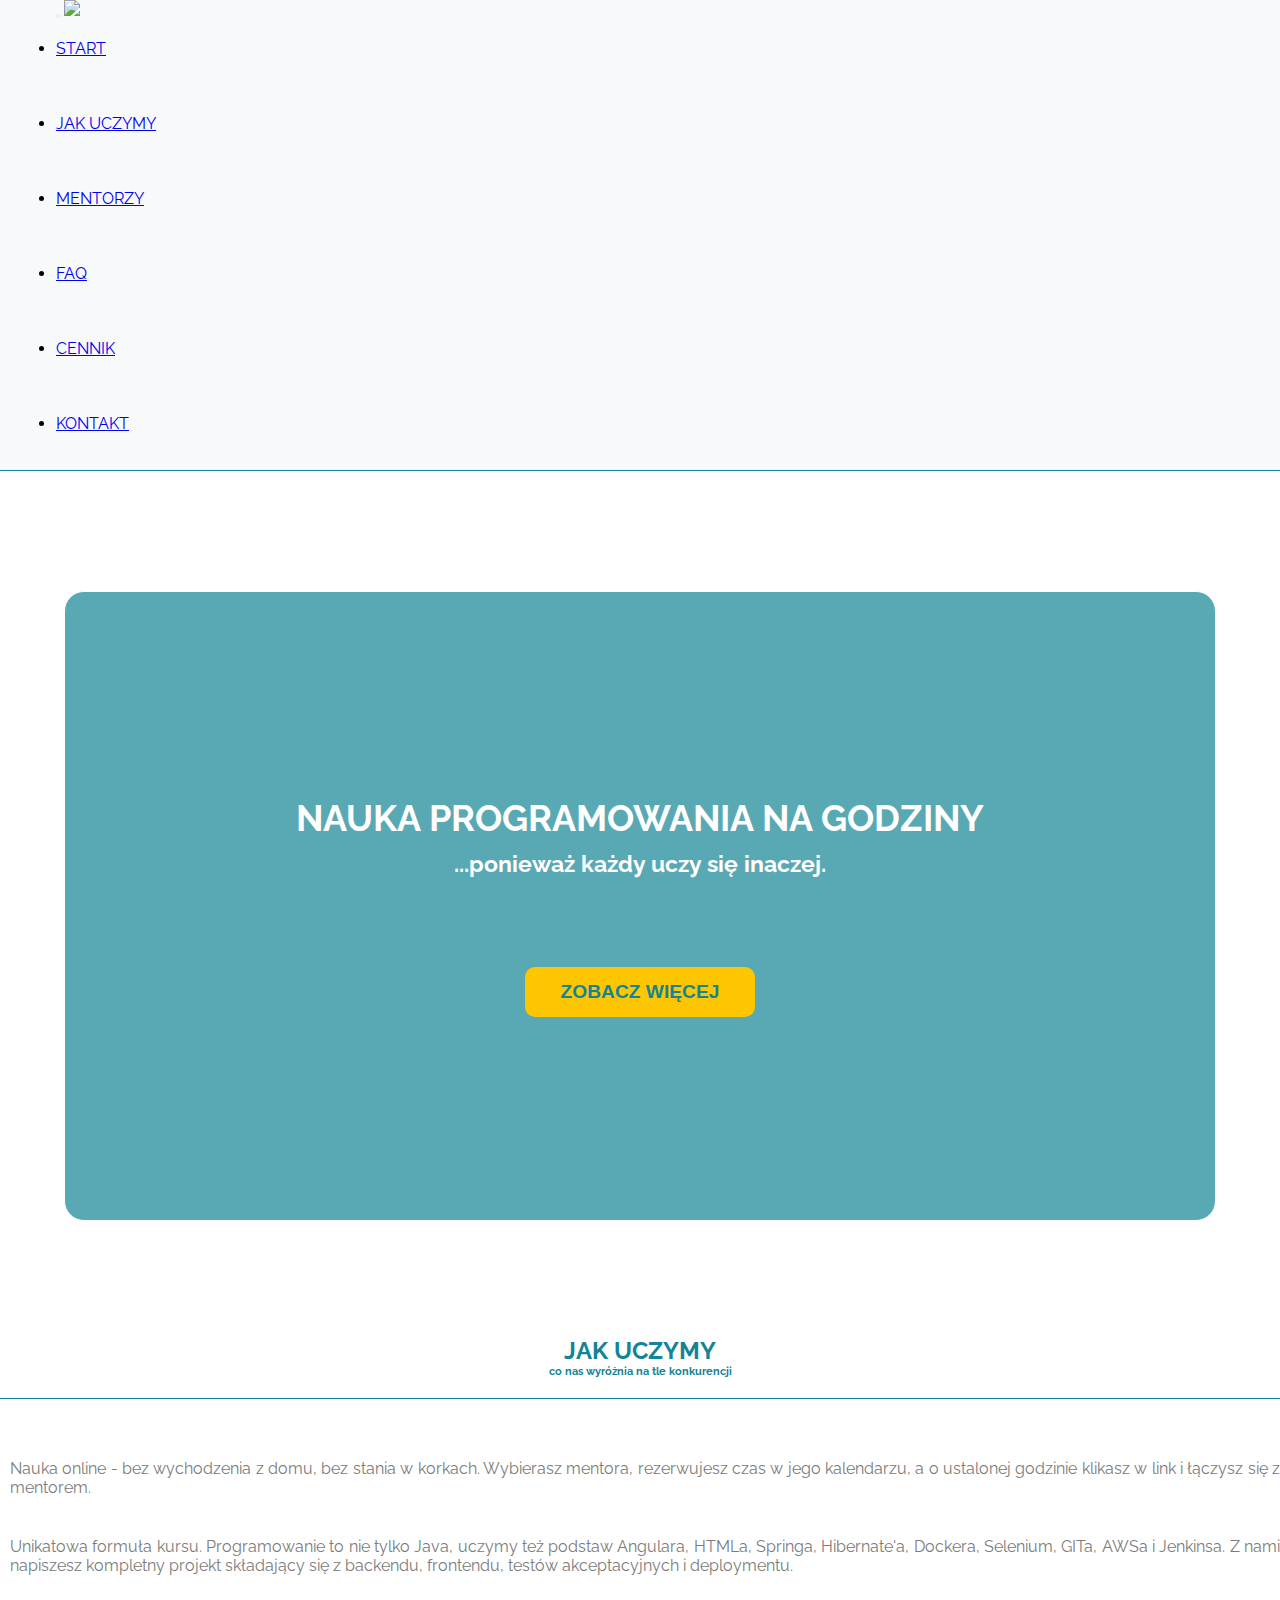
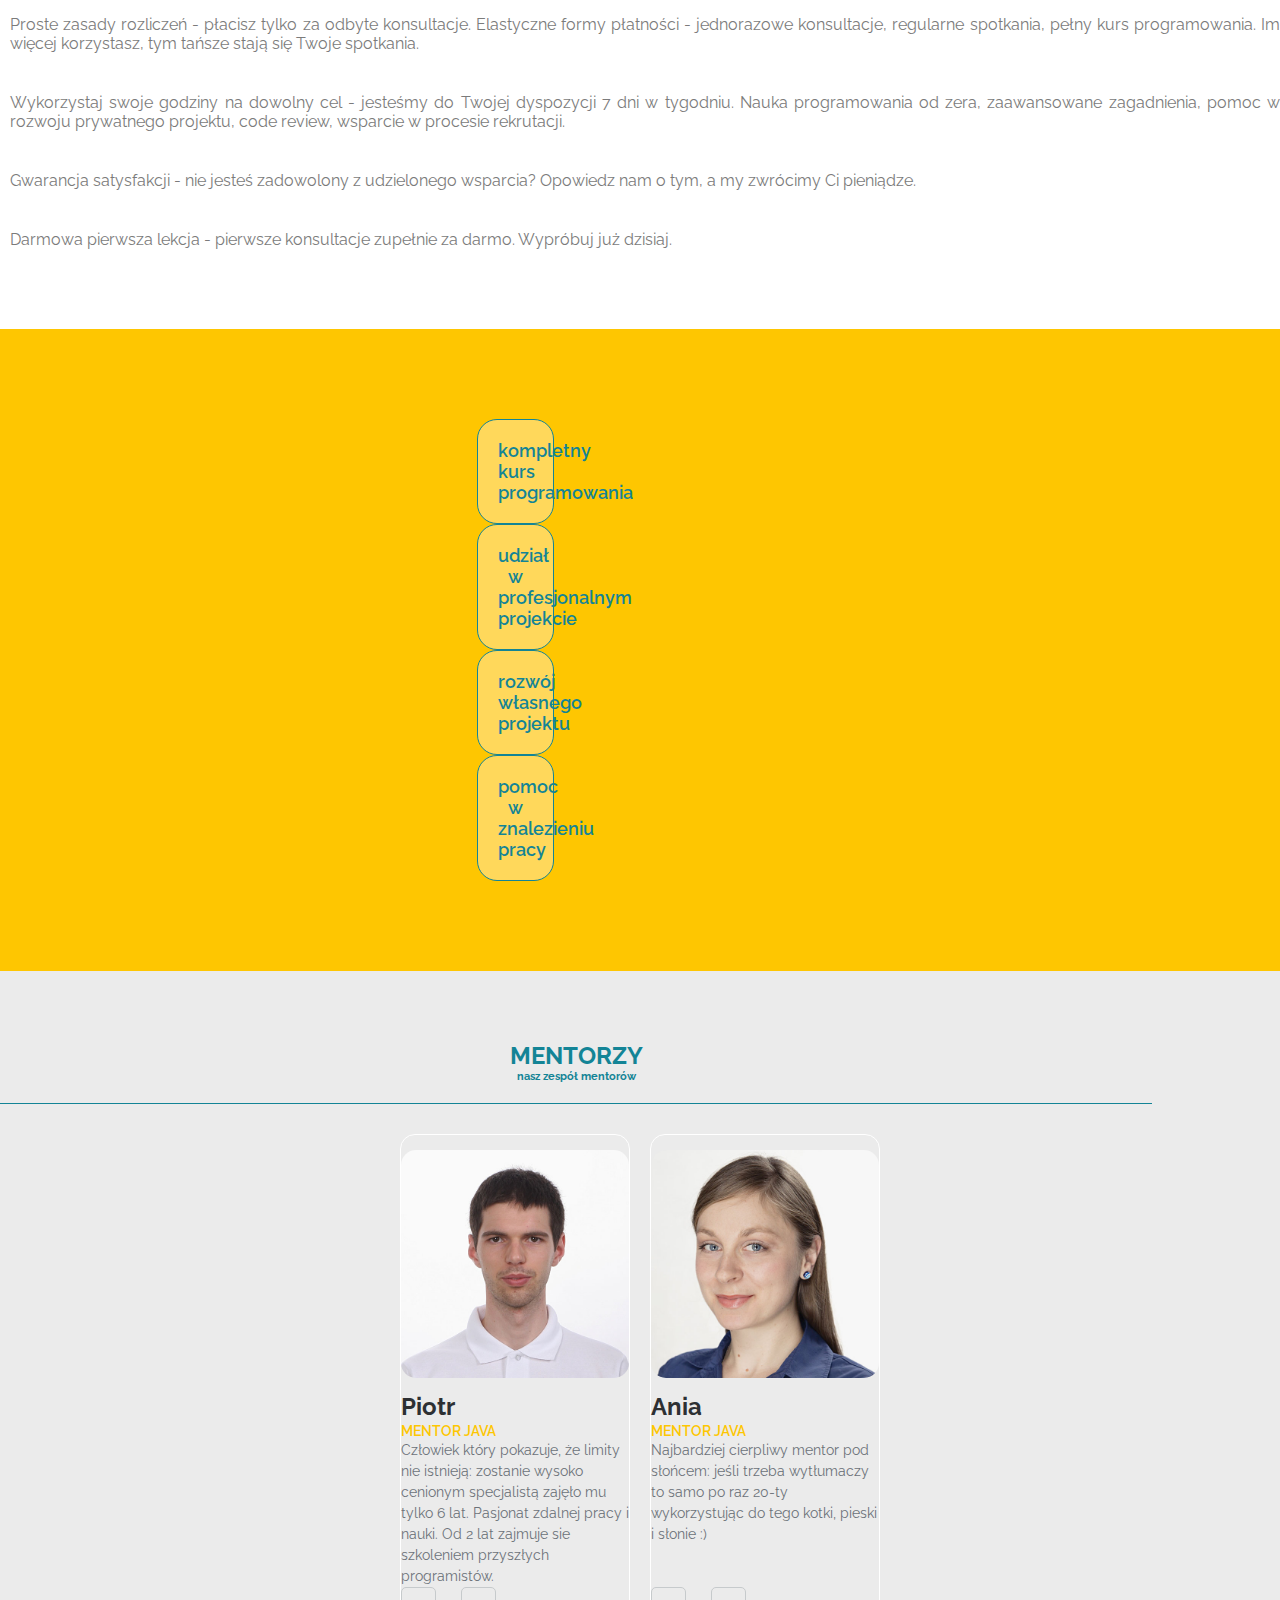
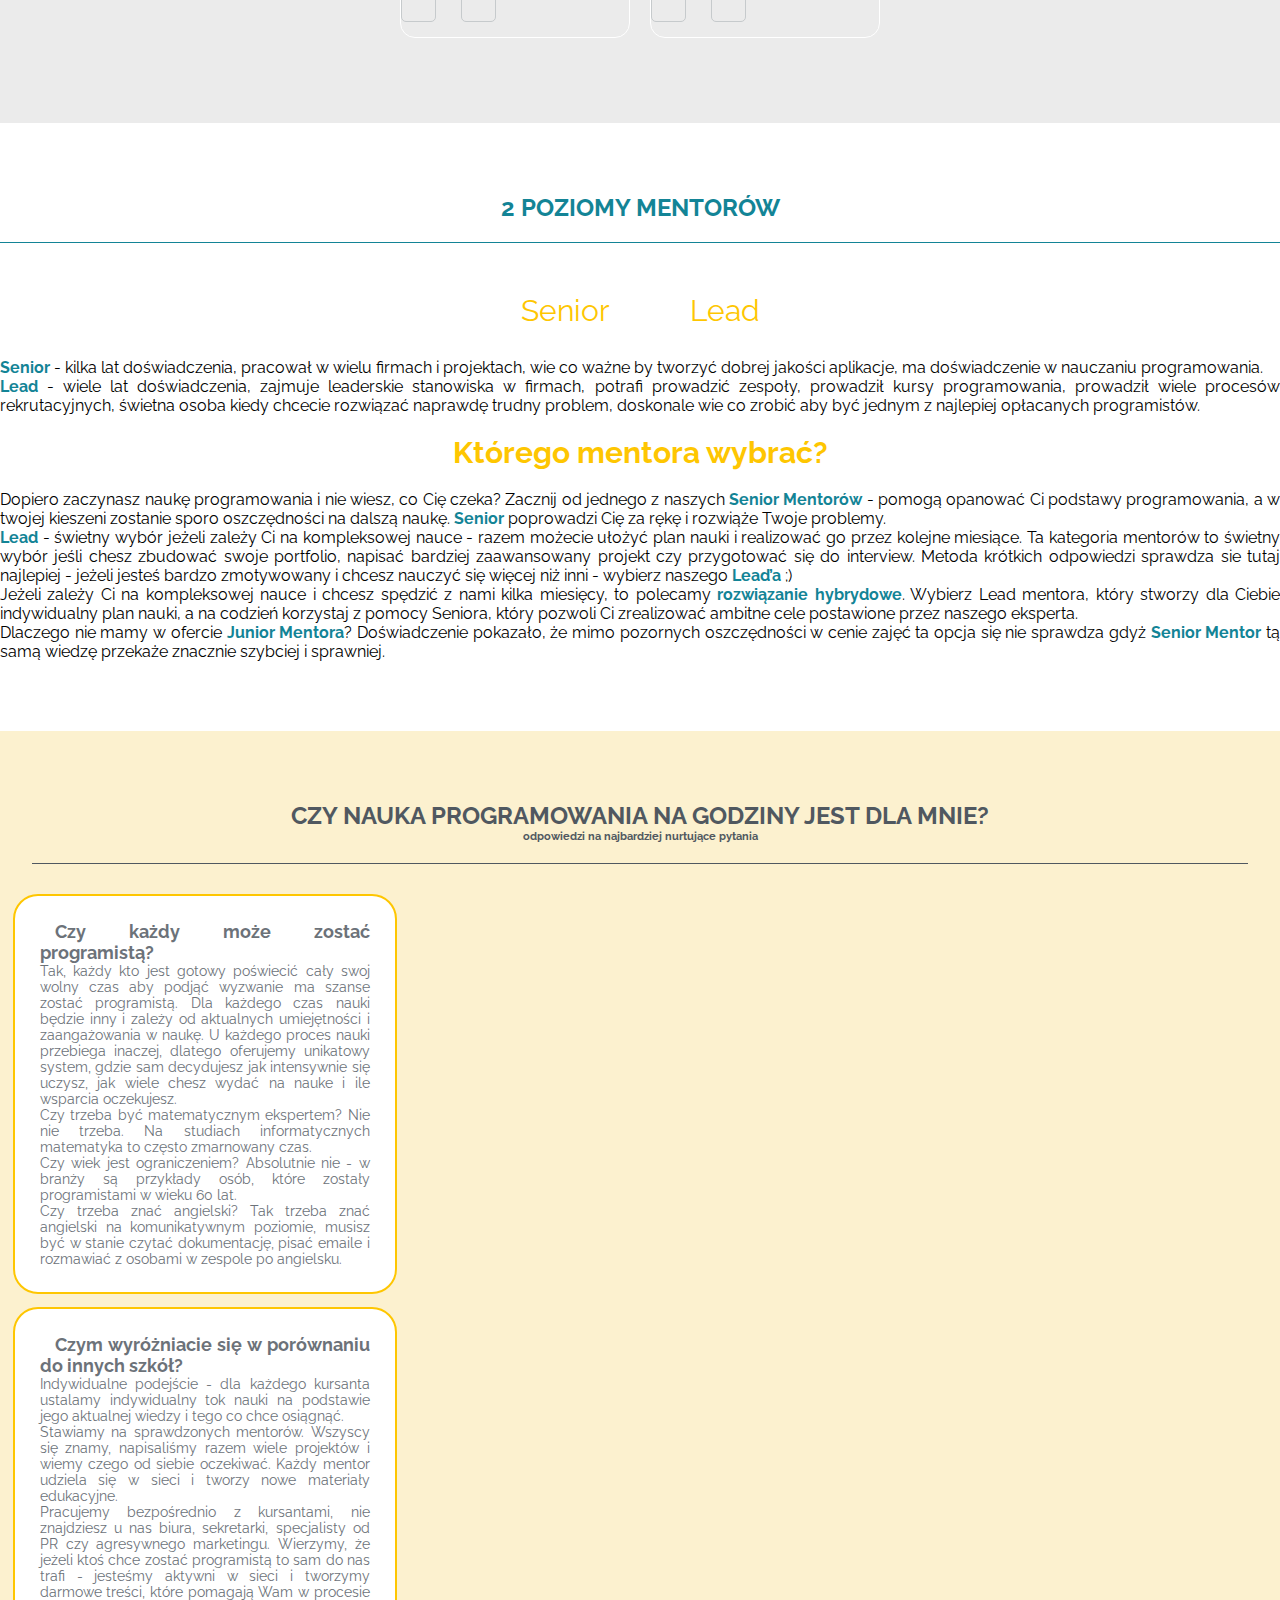
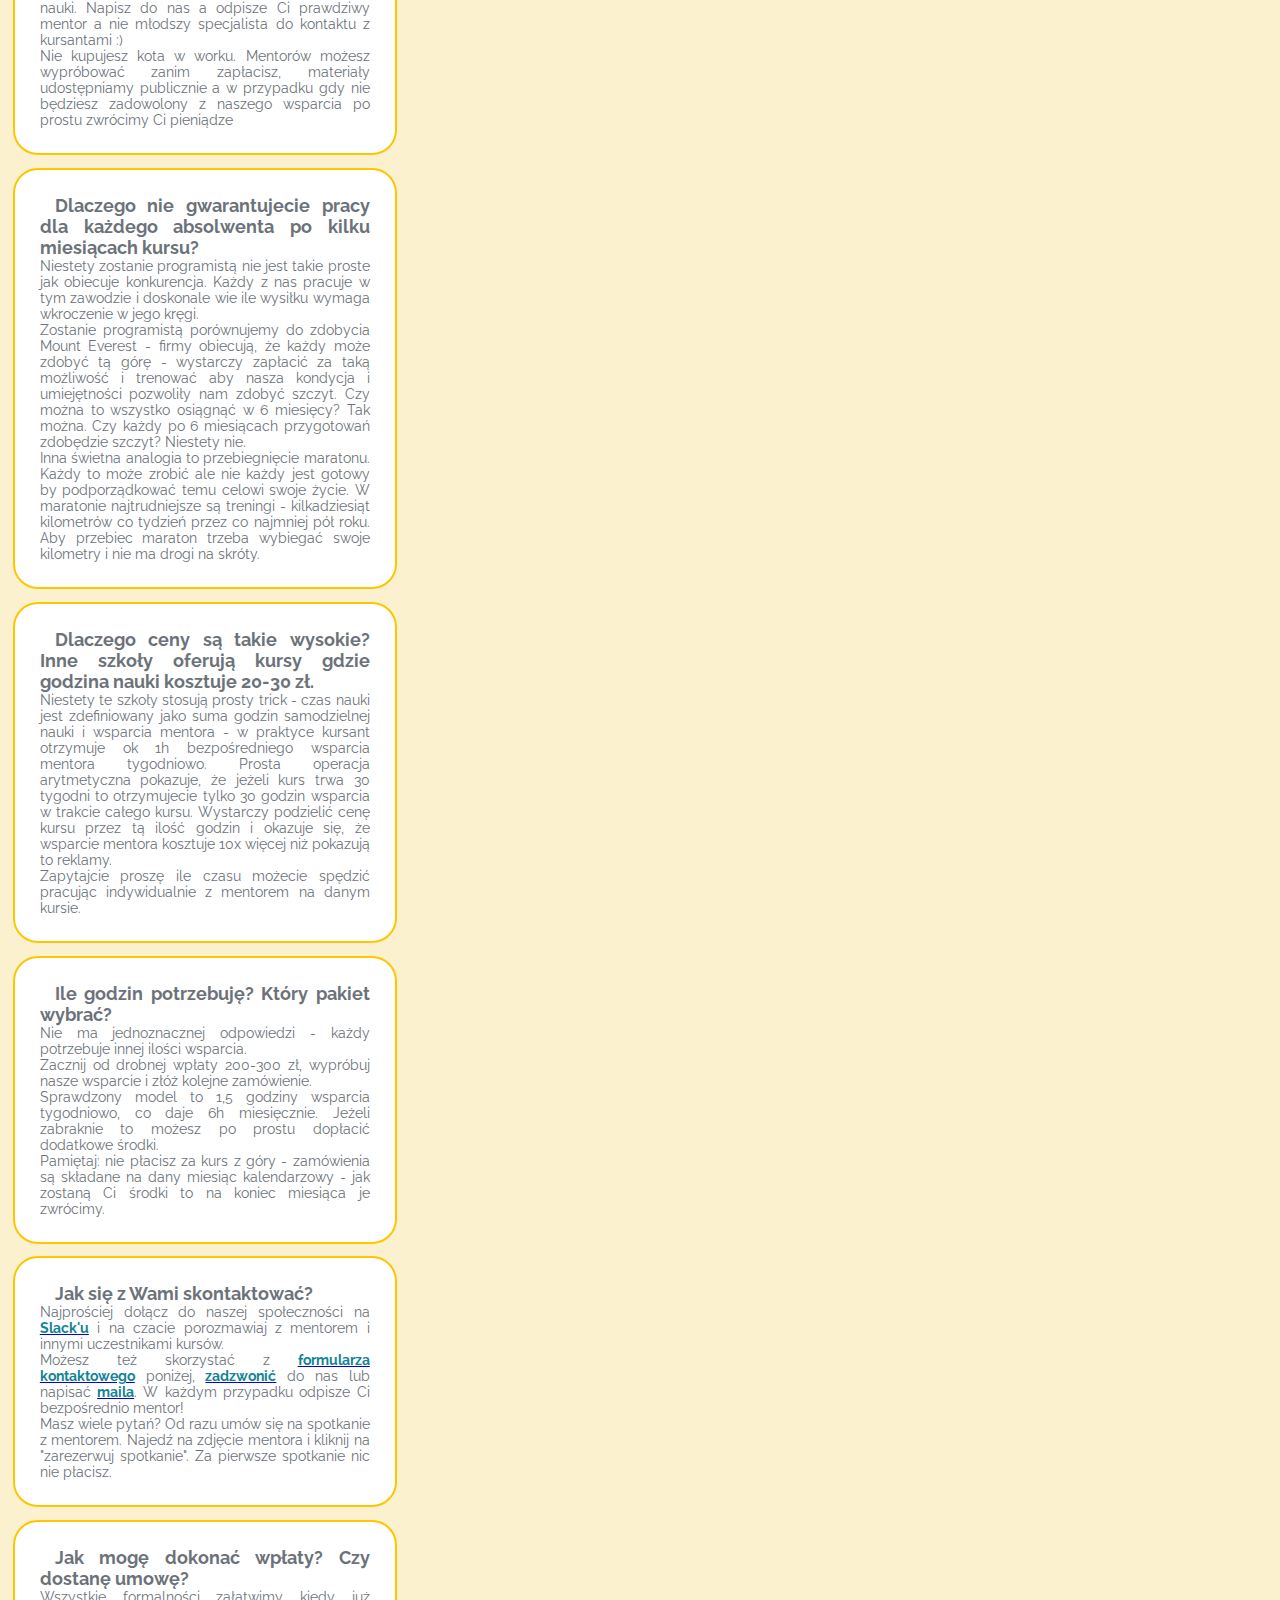
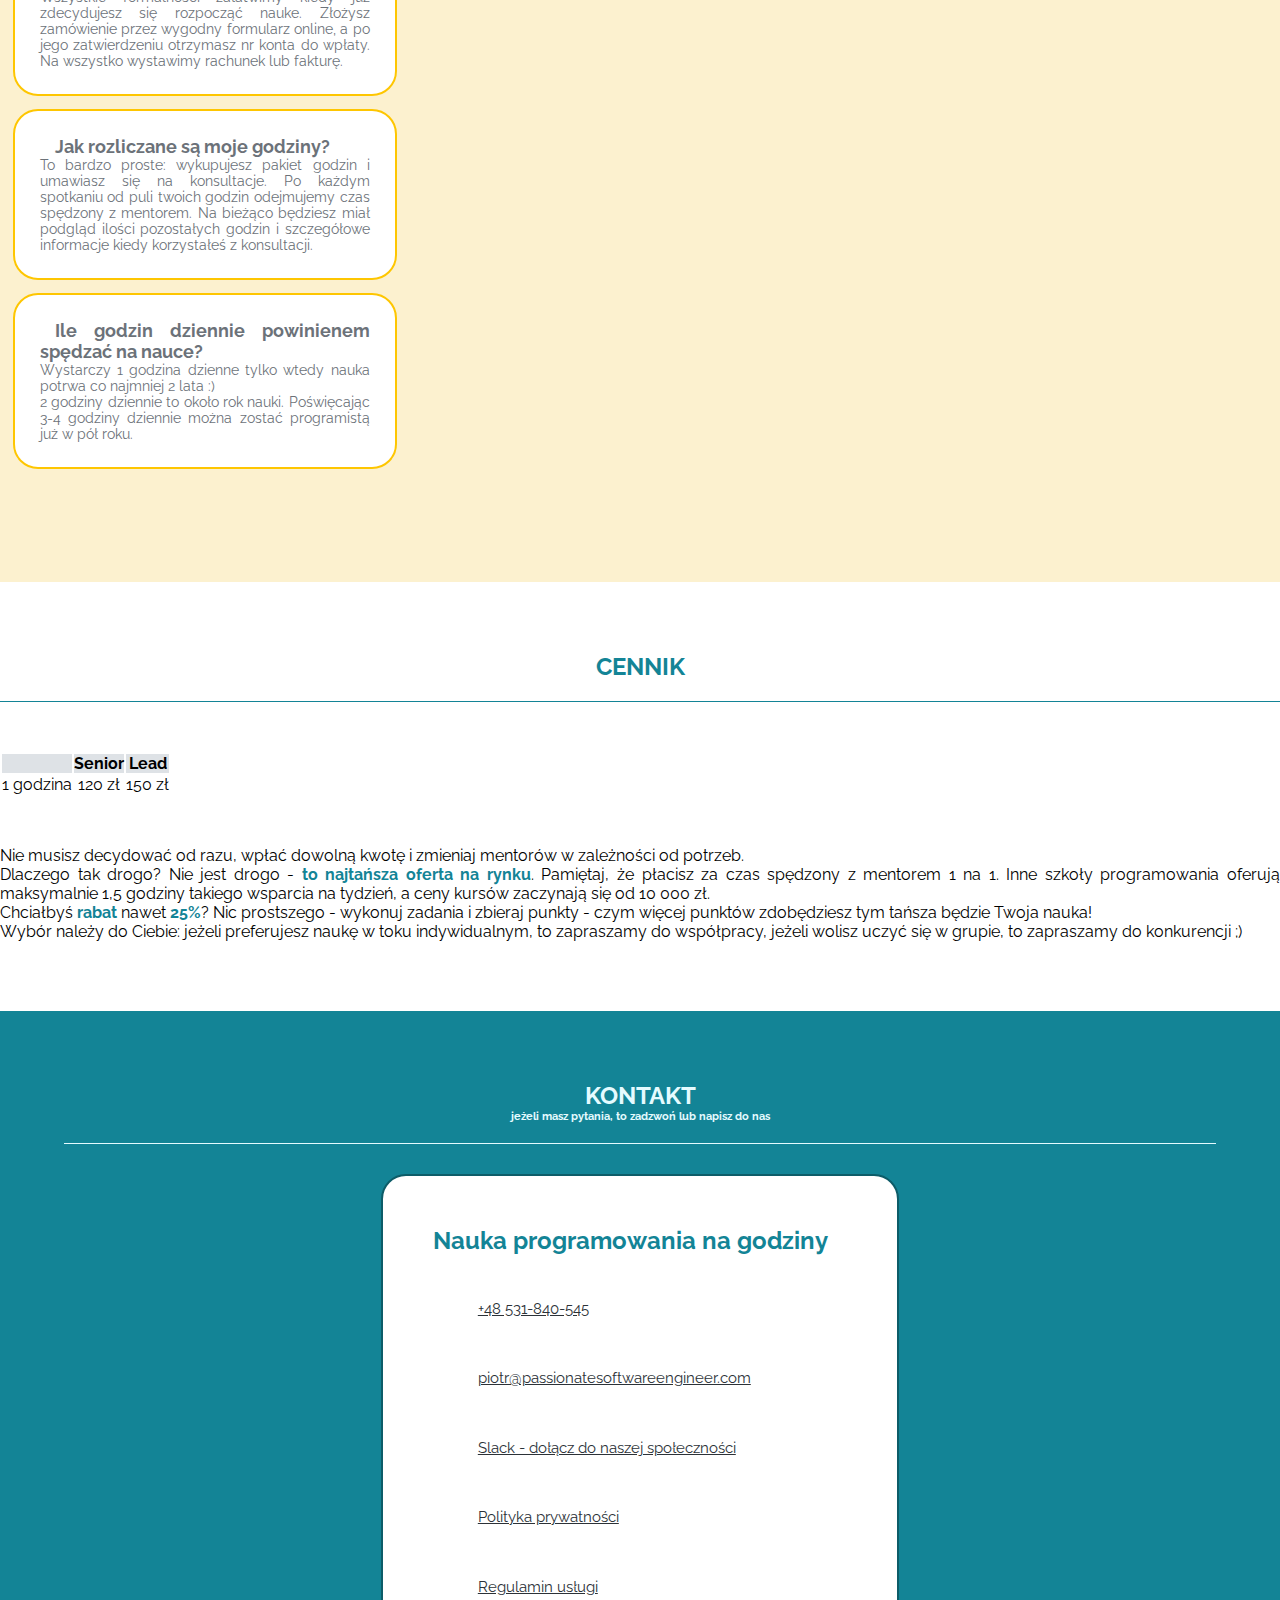
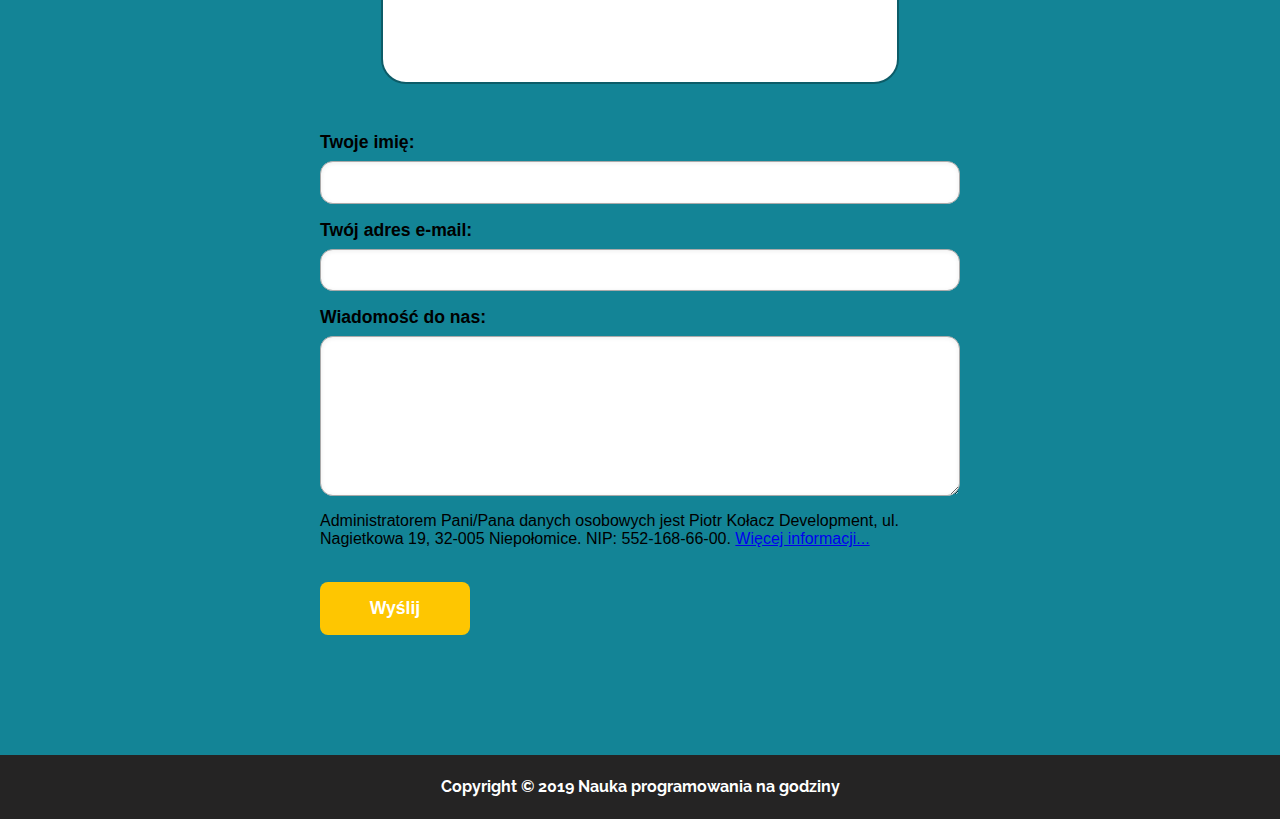
==== commit 58a0f995: "Update index.html" ====
--- a/index.html
+++ b/index.html
@@ -491,6 +491,8 @@
                     <div id="form"></div>
                     <form class="form col-lg-6 col-md-6 col-sm-12 col-xs-12 col-xxs-12 " id="gform" method="post" action="https://script.google.com/macros/s/AKfycbzMukfN2nW6VxC44B6JboZz8ORsb4mQM3BE9BR2PsG4XqAPMKsu/exec">
 
+                        <div id="blackout"></div>
+                        
                         <div class="form-row">
                             <label for="field-name">Twoje imię:</label>
                             <input value="" type="text" name="name" required id="field-name"
@@ -525,7 +527,7 @@
                         </div> -->
                         
                         <div class="form-row">
-                            <span>Administratorem Pani/Pana danych osobowych jest Piotr Kołacz Development, ul. Nagietkowa 19, 32-005 Niepołomice. NIP: 552-168-66-00. <a href="javascript:void(0)" onclick="showPrivacyDisclaimerDetails()">Więcej informacji</a></span>
+                            <span>Administratorem Pani/Pana danych osobowych jest Piotr Kołacz Development, ul. Nagietkowa 19, 32-005 Niepołomice. NIP: 552-168-66-00. <a href="javascript:void(0)" onclick="showPrivacyDisclaimerDetails()">Więcej informacji...</a></span>
                             <span id="PrivacyDisclaimerDetails" style="display:none;">
                             <br/>Pani/Pana dane mogą być przetwarzane w celu:
                                 <ul>
@@ -549,11 +551,19 @@
                             <button type="submit" class="submit-btn">Wyślij</button>
                         </div>
                     </form>
-                    <div class="answer" id="thankyou_message">
-                        <h3>Wiadomość została wysłana</h3>
-                        <h4>Dziękujemy za kontakt. Odpowiemy tak szybko jak to tylko możliwe.</h4>
-                      <h5>Kliknij <a href="javascript:void(0)" onclick="showFormAgain()">tutaj</a> aby wysłać kolejną wiadomość</h5>
-                    </div>
+                    
+                        <div class="answer" id="success_message">
+                            <h3>Wiadomość została wysłana</h3>
+                            <h4>Dziękujemy za kontakt. Odpowiemy tak szybko jak to tylko możliwe.</h4>
+                          <h5>Kliknij <a href="javascript:void(0)" onclick="showFormAgain()">tutaj</a> aby wysłać kolejną wiadomość</h5>
+                        </div>
+
+                        <div class="answer" id="error_message">
+                            <h3>Wystąpił błąd w trakcje przetwarzania zapytania</h3>
+                            <h4>Prosimy o bezpośredni kontakt telefoniczny (<a href="tel:531840545">531-840-545</a>) lub e-mailowy (<a href="tel:piotr@passionatesoftwareengineer.com">piotr@passionatesoftwareengineer.com</a>)</h4>
+                            <h5>Kliknij <a href="javascript:void(0)" onclick="showFormAgain()">tutaj</a> aby powrócić do zamówienia</h5>
+                        </div>
+                        
                     </div>
                 </div>
             </div>
--- a/css/style-new.css
+++ b/css/style-new.css
@@ -5,6 +5,19 @@
     padding: 0;
     margin: 0;
     box-sizing: border-box;
+}
+
+#blackout { /* duplicate in forms */ 
+     width:100%;
+     height:100%; /* make sure you have set parents to a height of 100% too*/
+     position: absolute;
+     left:0; bottom:0;
+     z-index:10; /*just to make sure its on top*/
+     background-image:url(../img/loading_bar.gif); 
+     background-repeat: no-repeat;
+     background-position: center;
+     background-color: white;
+     display:none;
 }
 
 body {
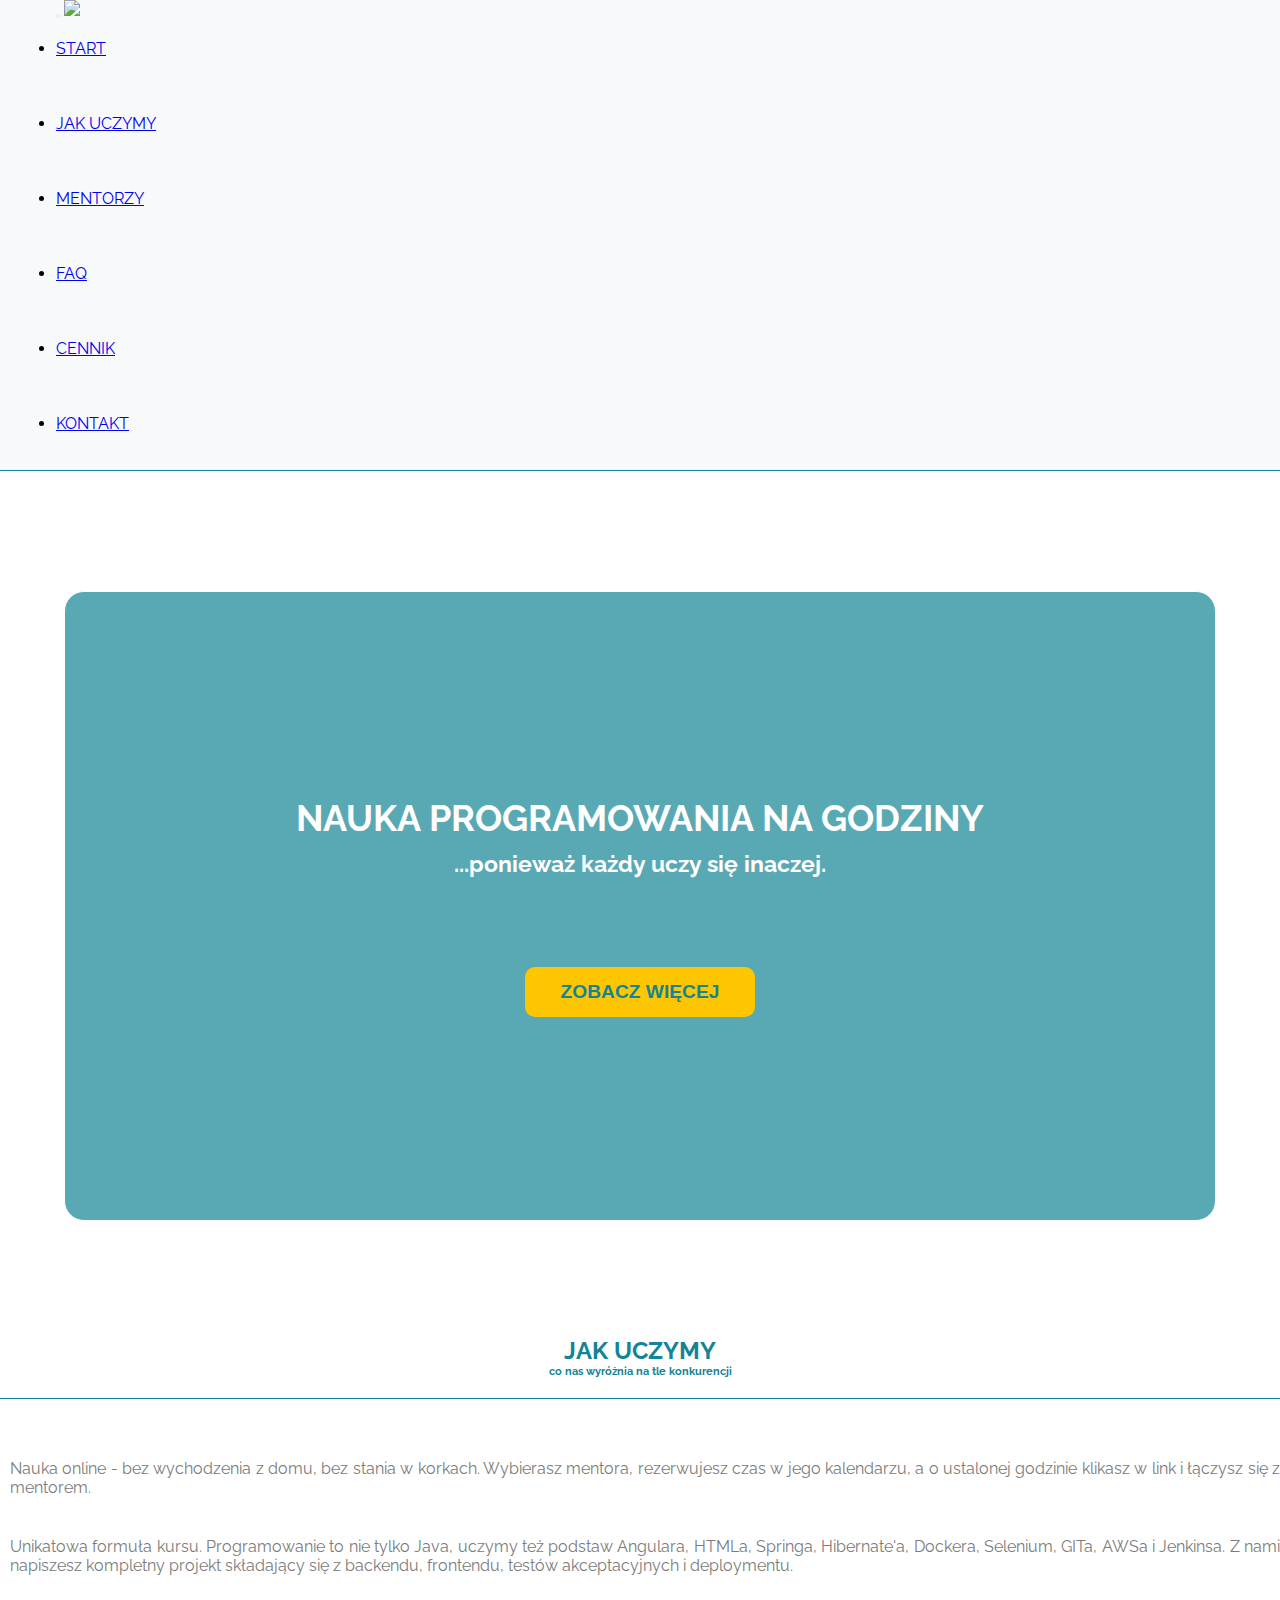
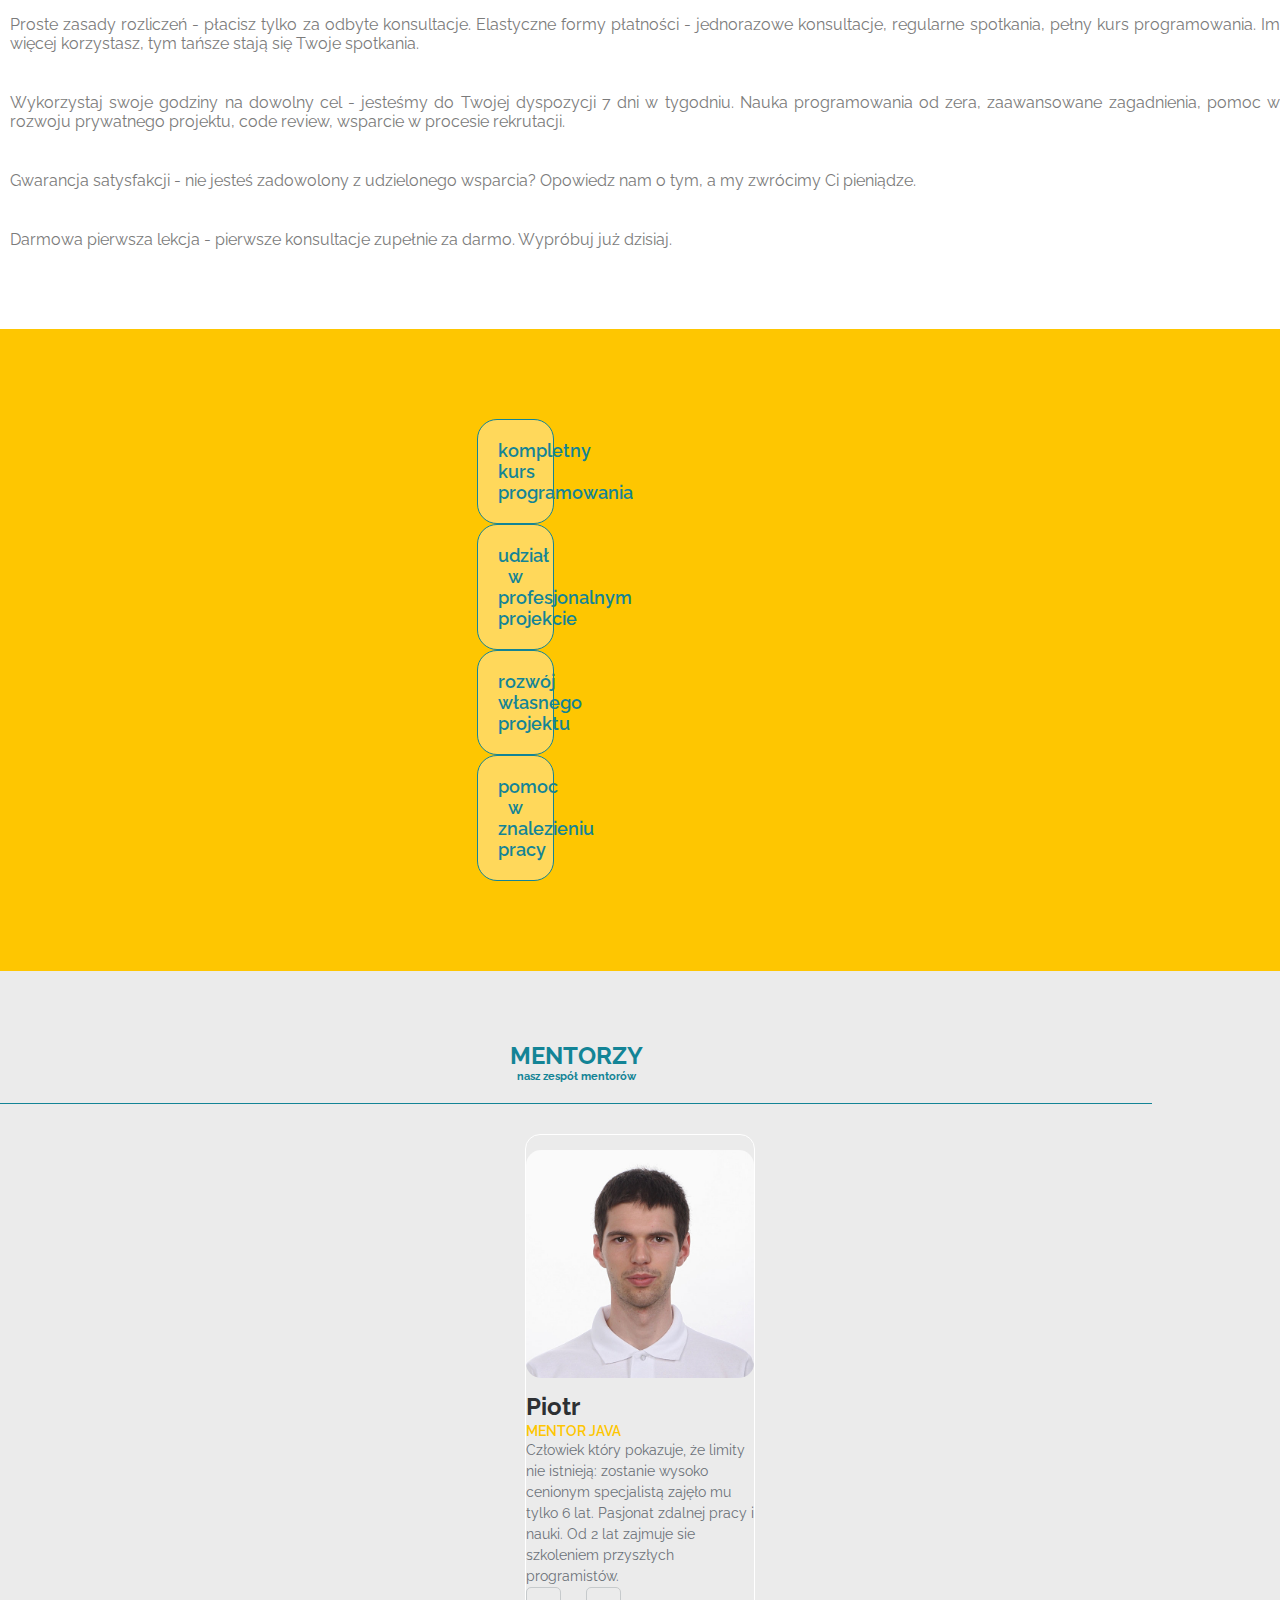
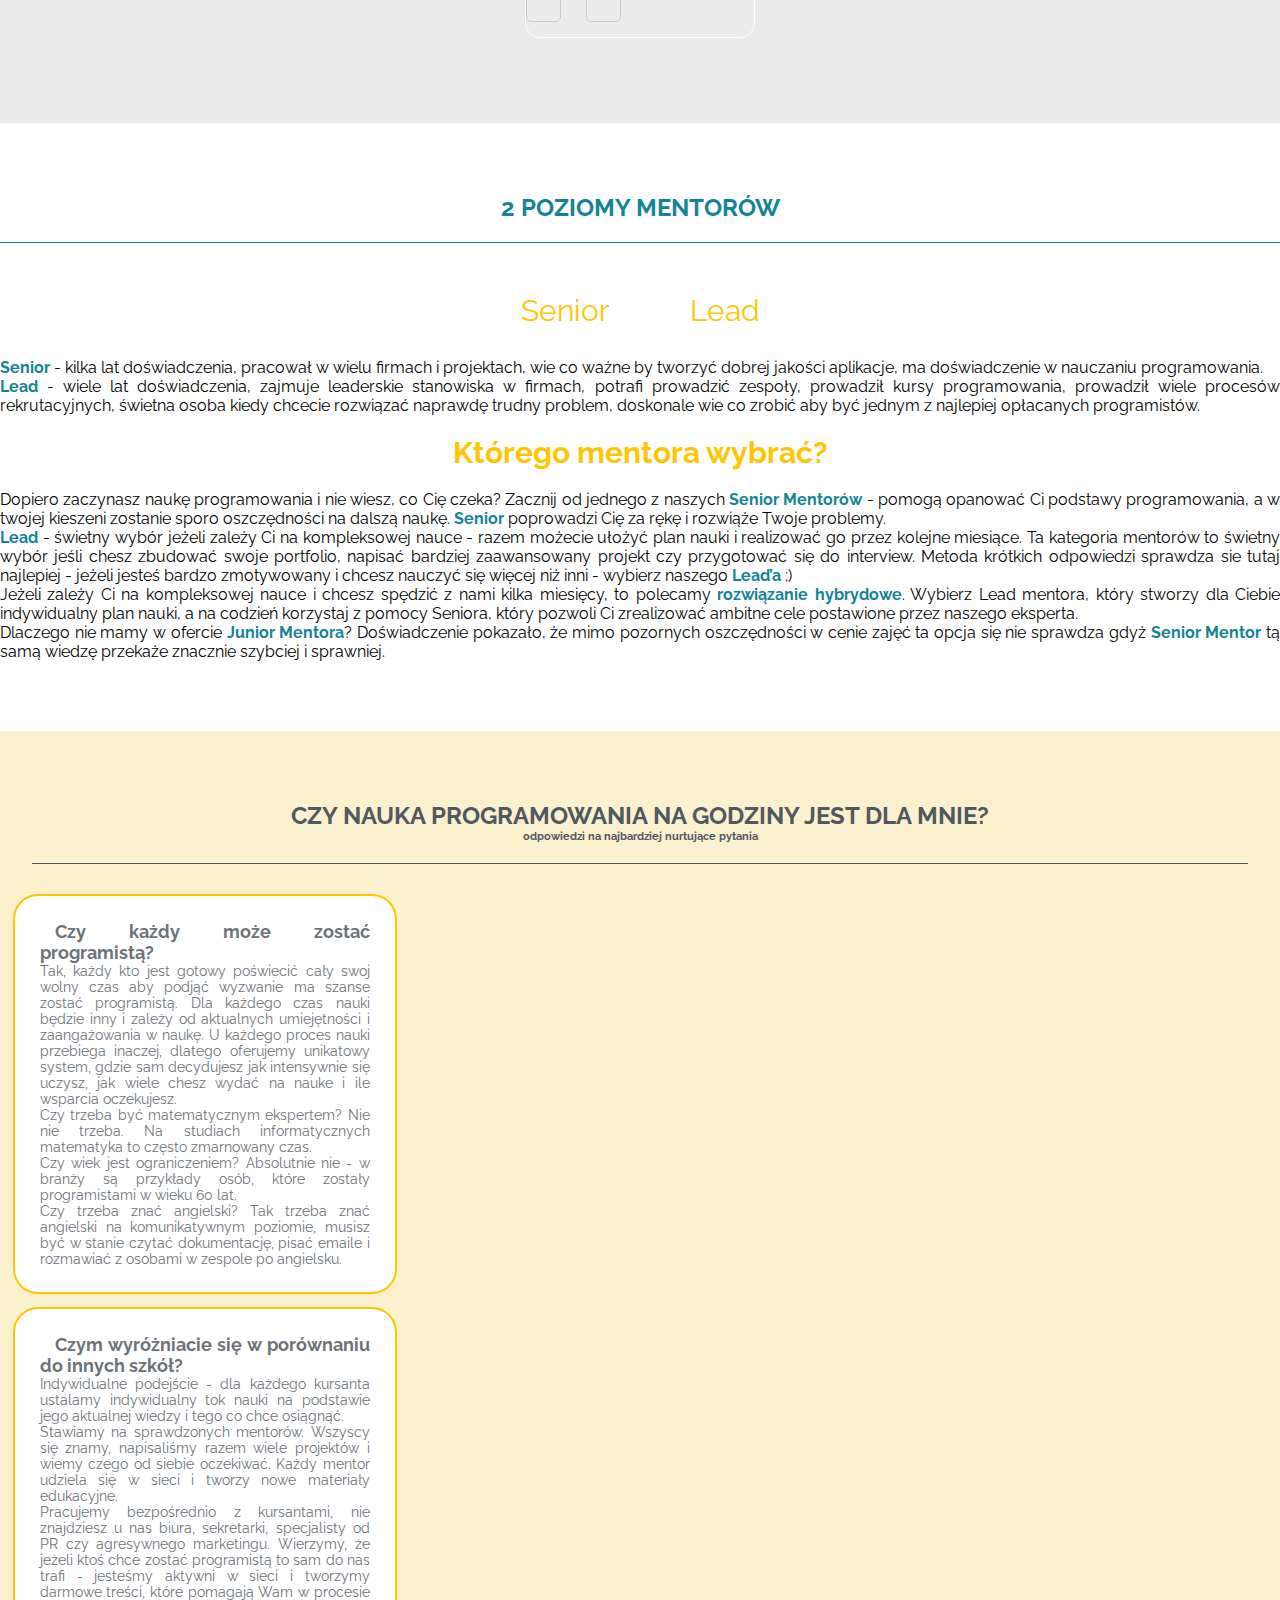
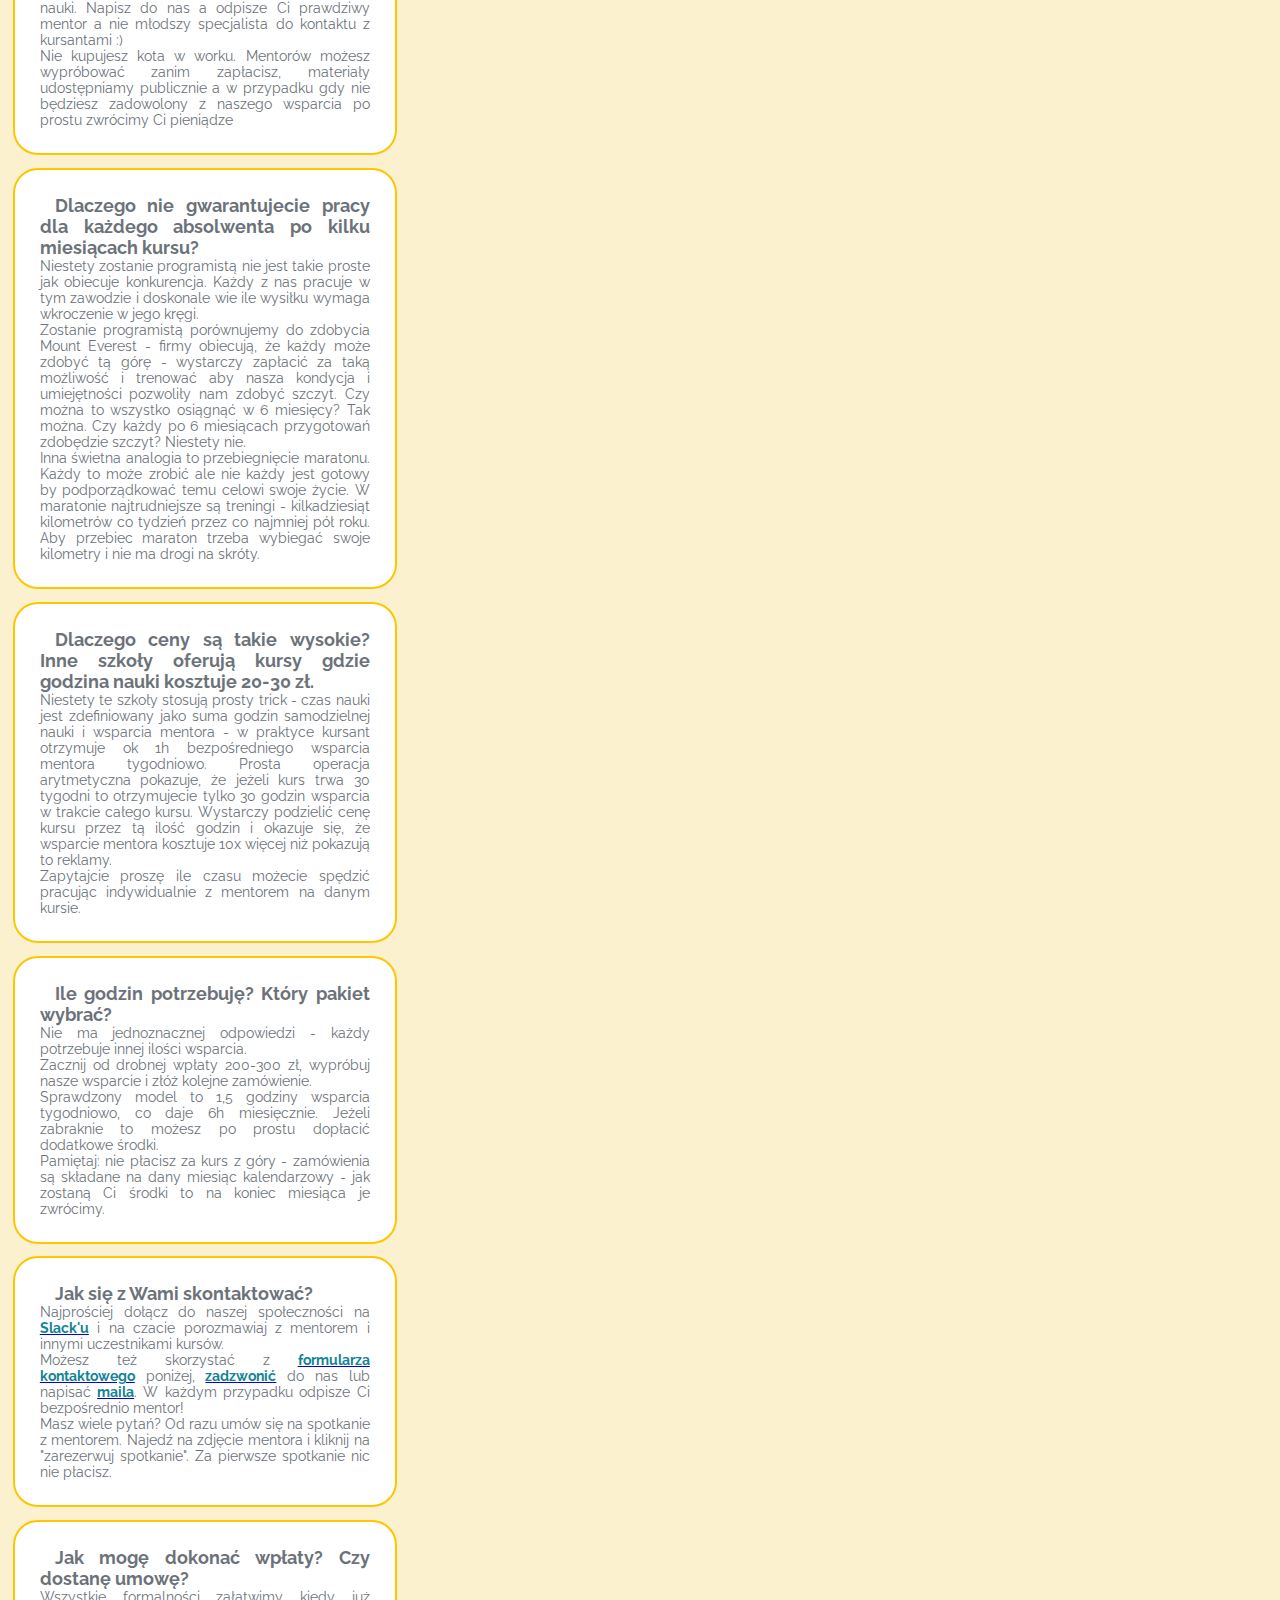
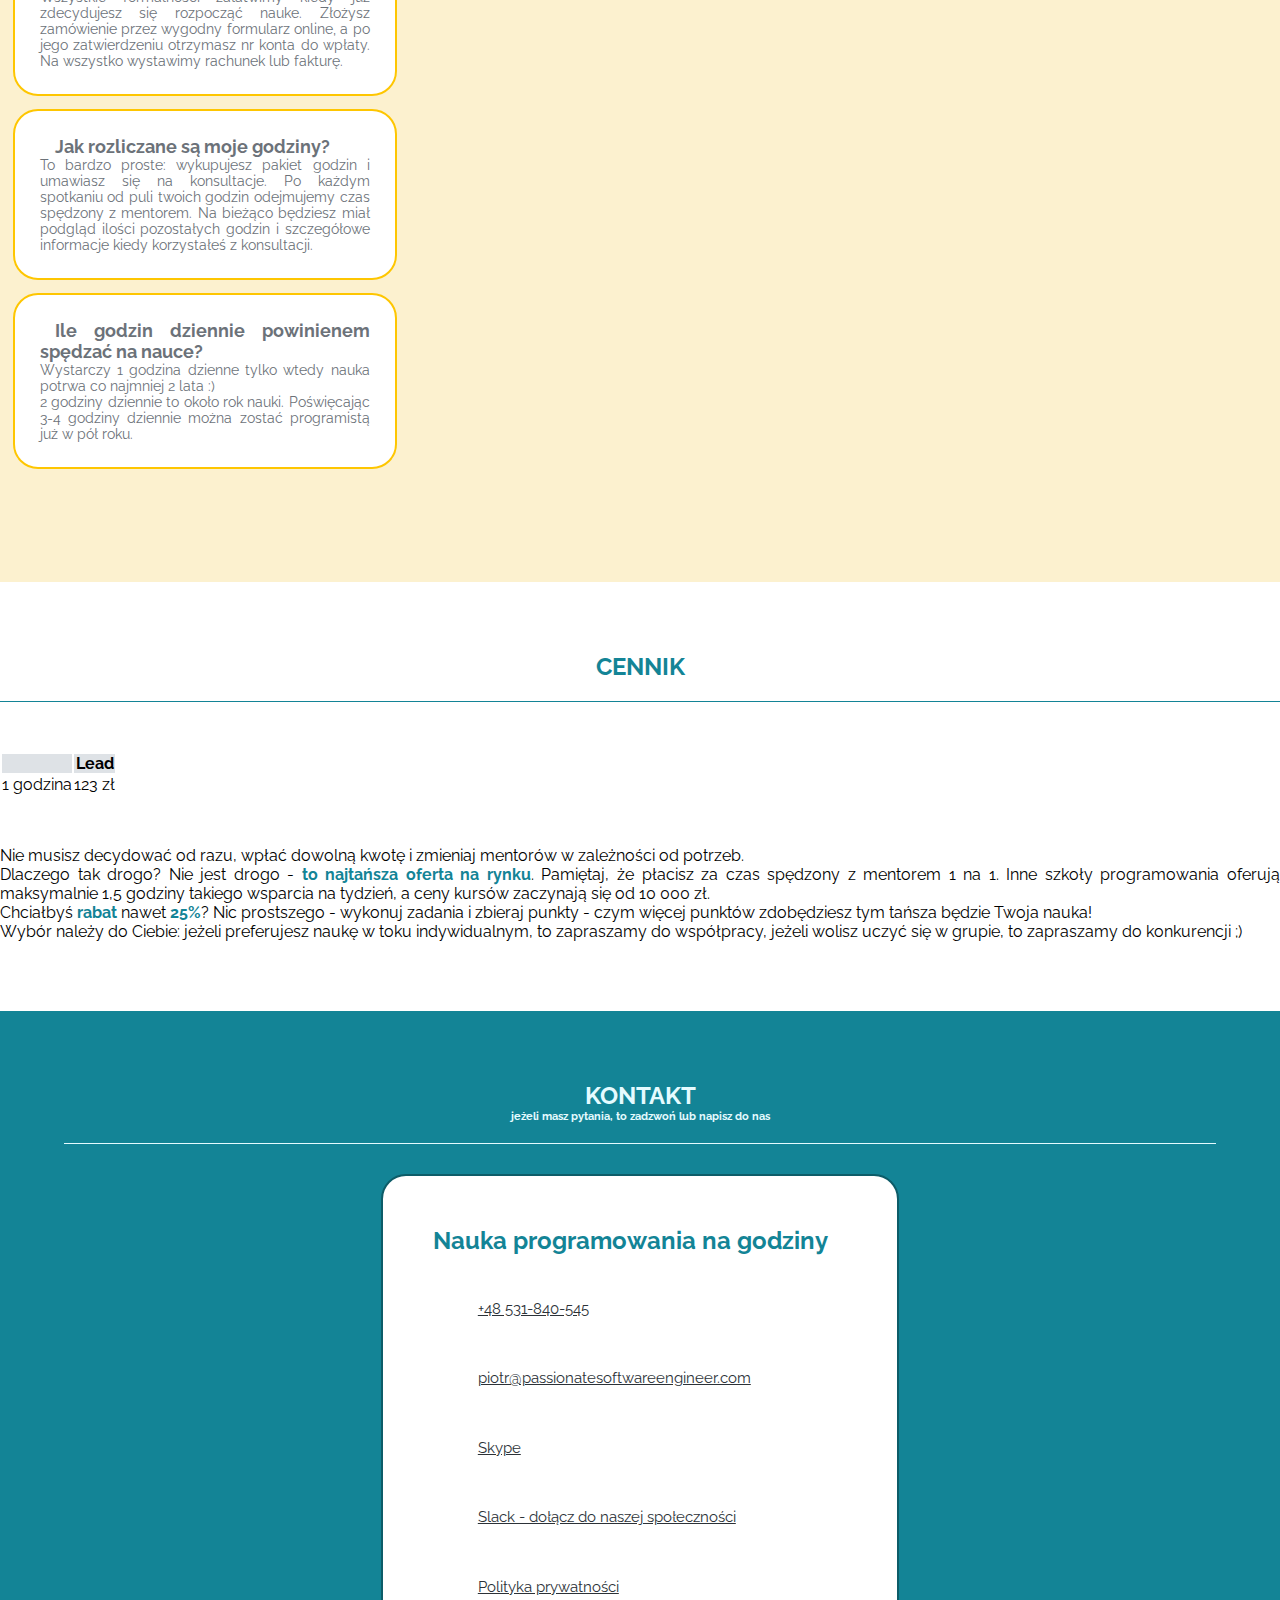
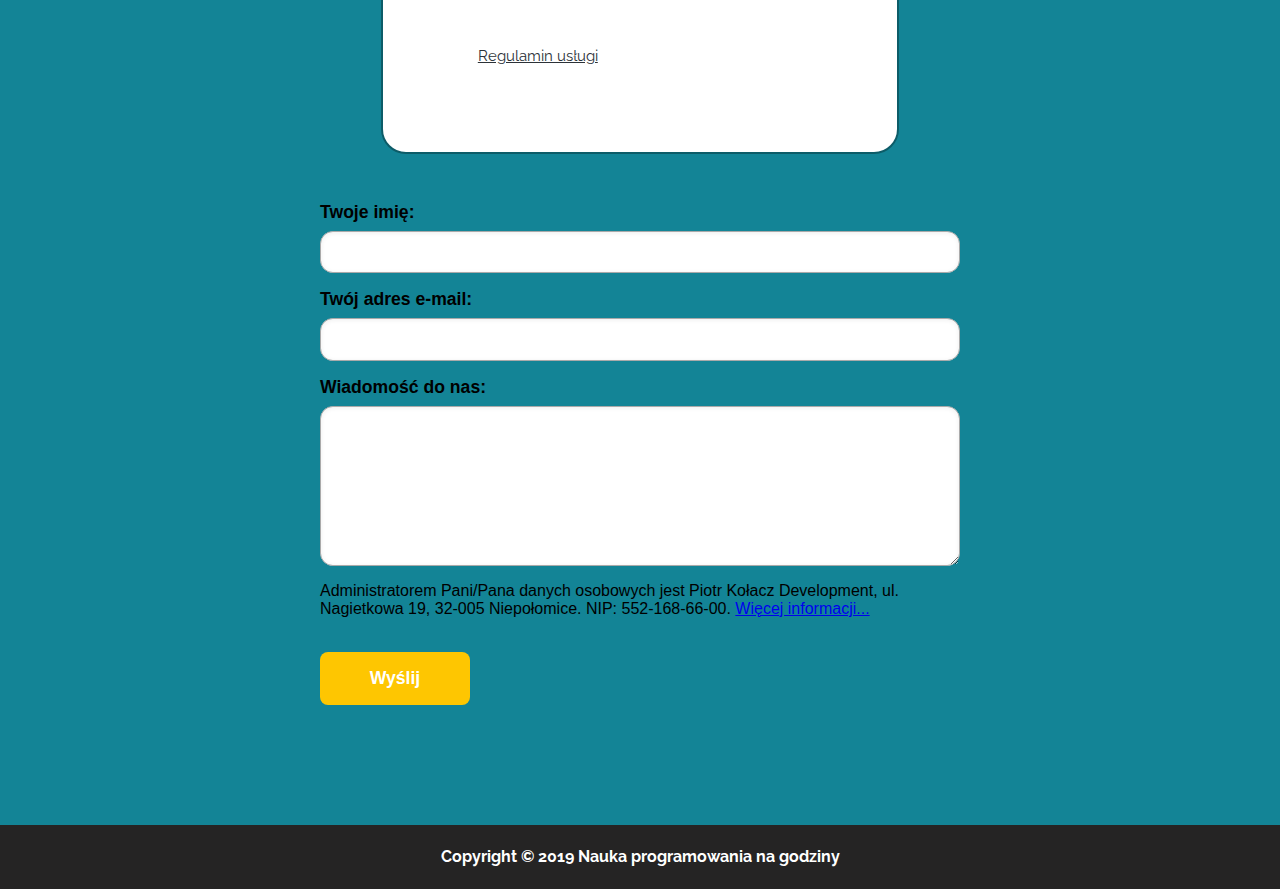
==== commit 57234b59: "Update index.html" ====
--- a/index.html
+++ b/index.html
@@ -17,7 +17,7 @@
 
     <title>Nauka programowania na godziny</title>
 
-    <meta name="description" content="Nauka programowania dla początkujacych i zaawansowanych">
+    <meta name="description" content="Nauka programowania dla początkujacych i zaawansowanych.">
     <meta name="keywords" content="Java, kurs programowania, szkoła IT, nauka programowania">
     <meta name="author" content="Stanisław Romek - www.happy.ovh">
 
@@ -181,10 +181,11 @@
                         <h6 class="function">Mentor Java</h6><i class="fas fa-user-tie ment-ico2 d-inline-block" tabindex="0" data-toggle="tooltip"   data-placement="top" title="LEAD Mentor"></i>
                          <p>Człowiek który pokazuje, że limity nie istnieją: zostanie wysoko cenionym specjalistą zajęło mu tylko 6 lat. Pasjonat zdalnej pracy i nauki. Od 2 lat zajmuje sie szkoleniem przyszłych programistów.
                          </p>
-                         <a target="_blank" href="https://www.linkedin.com/in/piotr- ko%C5%82acz/"><i class="fab fa-linkedin-in ment-ico d-inline-block" tabindex="0" data-toggle="tooltip" data-placement="bottom" title="Zobacz profil mentora"></i></a>
+                         <a target="_blank" href="https://pl.linkedin.com/in/piotr-ko%C5%82acz"><i class="fab fa-linkedin-in ment-ico d-inline-block" tabindex="0" data-toggle="tooltip" data-placement="bottom" title="Zobacz profil mentora"></i></a>
                         <a target="_blank" href="https://calendly.com/kolacz-piotrek/konsultacje"><i class="fas ment-ico fa-calendar-alt d-inline-block" tabindex="0" data-toggle="tooltip"   data-placement="top" title="Zarezerwuj spotkanie"></i></a>
                     </div>
 
+                    <!--
                     <div class="col-lg-3 col-md-3 col-sm-5 col-xs-10 col-xxs-10 person">
                         <img src="img/ania1.jpg" class="img-responsive">
                         <h3 class="name">Ania</h3>
@@ -195,7 +196,7 @@
                         <a target="_blank" href="https://www.linkedin.com/in/anna-ko%C5%82acz-lewicka-4164a33/"><i class="fab fa-linkedin-in ment-ico d-inline-block" tabindex="0" data-toggle="tooltip" data-placement="bottom"  title="Zobacz profil mentora"></i></a>
                         <a target="_blank" href="https://calendly.com/annamaria-lewicka/15min"><i class="fas fa-calendar-alt ment-ico d-inline-block" tabindex="0" data-toggle="tooltip"   data-placement="top" title="Zarezerwuj spotkanie"></i></a>
                     </div>
-
+                    -->
 
                     <!--
                     <div class="col-lg-3 col-md-3 col-sm-5 col-xs-4 col-xxs-10 person">
@@ -360,7 +361,7 @@
                 Jak się z Wami skontaktować?
                 </h4>
 
-                <p>Najprościej dołącz do naszej społeczności na <a target="_blank" alt="Link do Slack'a" href="https://join.slack.com/t/passionate-engineer/shared_invite/enQtNTk2OTU5NTE0NjEwLWEwMmVhN2VhM2RkZTNiYjM5YzE1YmFiZWEzZmQ5ZTk2YmUxNjlhZDliMGRmOWNkNmVmZDRkMDMzMTc2Yjk0Yjc"><span class="bold">Slack'u</span></a> i na czacie porozmawiaj z mentorem i innymi uczestnikami kursów.</p>
+                <p>Najprościej dołącz do naszej społeczności na <a target="_blank" alt="Link do Slack'a" href="https://join.slack.com/t/passionate-engineer/shared_invite/enQtNTk2OTU5NTE0NjEwLTJiMWU1NTBjMmM5ZWMwODJjNWQ4YjFlMTY5NGM3MTJjNjFhMTQwM2Q3ODQ5MDUwYTkzMzc1YTIxODE4OWU5Zjc"><span class="bold">Slack'u</span></a> i na czacie porozmawiaj z mentorem i innymi uczestnikami kursów.</p>
 
                 <p>Możesz też skorzystać z <a href="#form"><span class="bold">formularza kontaktowego</span></a> poniżej, <a href="tel:+48531840545"><span class="bold">zadzwonić</span></a> do nas lub napisać <a href="mailto:piotr@passionatesoftwareengineer.com"><span class="bold">maila</span></a>. W każdym przypadku odpisze Ci bezpośrednio mentor! </p>
 
@@ -419,7 +420,7 @@
                       <tr>
                           <th></th>
                           <!--<th>Junior</th>-->
-                          <th>Senior</th>
+                          <!--<th>Senior</th> -->
                           <th>Lead</th>
                           <th></th>
                       </tr>
@@ -427,8 +428,8 @@
                   <tbody>
                       <tr>
                           <td>1 godzina</td>
-                          <td>120 zł</td>
-                          <td>150 zł</td>
+                          <!--<td>120 zł</td> -->
+                          <td>123 zł</td>
                           <td></td>
                       </tr>            
                   </tbody>
@@ -473,10 +474,14 @@
 
                             <a href="mailto:piotr@passionatesoftwareengineer.com" class="fa-a">piotr@passionatesoftwareengineer.com</a></p>
 
+                            <p class="fa-a"><i class="fab fa-skype"></i>
+
+                            <a target="_blank" href="skype://live:.cid.8a7851729e17a787?chat" class="fa-a">Skype</a></p>
+                            
                             <p class="fa-a"><i class="fab fa-slack"></i>
 
-                            <a target="_blank" href="https://join.slack.com/t/passionate-engineer/shared_invite/enQtNTk2OTU5NTE0NjEwLWEwMmVhN2VhM2RkZTNiYjM5YzE1YmFiZWEzZmQ5ZTk2YmUxNjlhZDliMGRmOWNkNmVmZDRkMDMzMTc2Yjk0Yjc" class="fa-a">Slack - dołącz do naszej społeczności</a></p>
-
+                            <a target="_blank" href="https://join.slack.com/t/passionate-engineer/shared_invite/enQtNTk2OTU5NTE0NjEwLTJiMWU1NTBjMmM5ZWMwODJjNWQ4YjFlMTY5NGM3MTJjNjFhMTQwM2Q3ODQ5MDUwYTkzMzc1YTIxODE4OWU5Zjc" class="fa-a">Slack - dołącz do naszej społeczności</a></p>
+                            
                             <p class="fa-a"><i class="fas fa-file-pdf"></i>
 
                             <a target="_blank" href="https://drive.google.com/open?id=1_DrlYZVEt3eK__zO06lANOIQDijBVt88" class="fa-a">Polityka prywatności</a></p>
@@ -489,7 +494,8 @@
 
 
                     <div id="form"></div>
-                    <form class="form col-lg-6 col-md-6 col-sm-12 col-xs-12 col-xxs-12 " id="gform" method="post" action="https://script.google.com/macros/s/AKfycbzMukfN2nW6VxC44B6JboZz8ORsb4mQM3BE9BR2PsG4XqAPMKsu/exec">
+                        <div id="form_header"></div>
+                    <form class="form col-lg-6 col-md-6 col-sm-12 col-xs-12 col-xxs-12" id="gform" method="post" action="https://script.google.com/macros/s/AKfycbzMukfN2nW6VxC44B6JboZz8ORsb4mQM3BE9BR2PsG4XqAPMKsu/exec">
 
                         <div id="blackout"></div>
                         
@@ -515,16 +521,6 @@
                                       oninput="this.setCustomValidity('')"
                                       id="field-message" pattern=".+"></textarea>
                         </div>
-
-<!--                         <div class="form-row">
-                            <label class="checkbox-cnt">
-                                <input type="checkbox" required
-                                       oninvalid="this.setCustomValidity('Niestety, bez Twojej zgody nie możemy Ci udzielić odpowiedzi.')"
-                                       oninput="this.setCustomValidity('')">
-                                <i class="state" aria-hidden="true"></i>
-                                <span>Wyrażam zgodę na kontakt pod podany w wiadomości adres e-mail.</span>
-                            </label>
-                        </div> -->
                         
                         <div class="form-row">
                             <span>Administratorem Pani/Pana danych osobowych jest Piotr Kołacz Development, ul. Nagietkowa 19, 32-005 Niepołomice. NIP: 552-168-66-00. <a href="javascript:void(0)" onclick="showPrivacyDisclaimerDetails()">Więcej informacji...</a></span>
@@ -551,17 +547,17 @@
                             <button type="submit" class="submit-btn">Wyślij</button>
                         </div>
                     </form>
-                    
-                        <div class="answer" id="success_message">
+                    <div id="form_footer"></div>
+                        <div class="answer col-lg-6 col-md-6 col-sm-12 col-xs-12 col-xxs-12" id="success_message">
                             <h3>Wiadomość została wysłana</h3>
                             <h4>Dziękujemy za kontakt. Odpowiemy tak szybko jak to tylko możliwe.</h4>
-                          <h5>Kliknij <a href="javascript:void(0)" onclick="showFormAgain()">tutaj</a> aby wysłać kolejną wiadomość</h5>
-                        </div>
-
-                        <div class="answer" id="error_message">
-                            <h3>Wystąpił błąd w trakcje przetwarzania zapytania</h3>
+                          <h5>Kliknij <a href="javascript:void(0)" onclick="showFormAgain()">tutaj</a> aby powrócić do wiadomości</h5>
+                        </div>
+
+                         <div class="answer col-lg-6 col-md-6 col-sm-12 col-xs-12 col-xxs-12" id="error_message">
+                            <h3>Wystąpił błąd w trakcie przetwarzania zapytania</h3>
                             <h4>Prosimy o bezpośredni kontakt telefoniczny (<a href="tel:531840545">531-840-545</a>) lub e-mailowy (<a href="tel:piotr@passionatesoftwareengineer.com">piotr@passionatesoftwareengineer.com</a>)</h4>
-                            <h5>Kliknij <a href="javascript:void(0)" onclick="showFormAgain()">tutaj</a> aby powrócić do zamówienia</h5>
+                            <h5>Kliknij <a href="javascript:void(0)" onclick="showFormAgain()">tutaj</a> aby powrócić do wiadomości</h5>
                         </div>
                         
                     </div>
--- a/css/style-new.css
+++ b/css/style-new.css
@@ -7,16 +7,16 @@
     box-sizing: border-box;
 }
 
-#blackout { /* duplicate in forms */ 
+#blackout { /* duplicate in forms except color */ 
      width:100%;
      height:100%; /* make sure you have set parents to a height of 100% too*/
      position: absolute;
      left:0; bottom:0;
      z-index:10; /*just to make sure its on top*/
-     background-image:url(../img/loading_bar.gif); 
+     background-image:url(../img/ajax-loader.gif); 
      background-repeat: no-repeat;
      background-position: center;
-     background-color: white;
+     background-color: #138496;
      display:none;
 }
 
@@ -1194,3 +1194,115 @@
 }
 
 
+/*  ---  ZAMÓWIENIE  ---  */
+
+#order-form{
+    margin-top: 75px;     
+    max-width: 100%;
+    margin-bottom: 50px;
+}
+
+#order-form a{
+
+}
+
+#order-form form{
+    margin-top: 75px;     
+    max-width: 80%;
+}
+
+#order-form input{
+    border: 1px solid grey;
+    background-color: #f8f9fa;
+}
+
+#order-form ul{
+    padding: 10px 30px;   
+
+}
+
+#order-form ul li{
+    line-height: 40px;
+}
+
+#order-form ul li input{
+    margin-left: 20px;
+    max-height: 30px;
+    padding: 10px 20px;
+    max-width: 150px;
+    border-radius: 3px;
+}
+
+#discount_code{
+    margin: 10px 0;    
+}
+
+#additional_funds{    
+    max-height: 30px;
+    padding: 10px 20px;
+    max-width: 150px;
+    border-radius: 3px;
+}
+
+#order-form #mobile{
+    margin-left: 20px;
+    max-height: 30px;
+    padding: 10px 20px;
+    max-width: 200px;
+    border-radius: 3px;
+}
+
+#order-form fieldset {
+    display: block;
+    margin-inline-start: 2px;
+    margin-inline-end: 2px;
+    padding-block-start: 0.35em;
+    padding-inline-start: 0.75em;
+    padding-inline-end: 0.75em;
+    padding-block-end: 0.625em;
+    min-inline-size: min-content;
+    border-width: 1px;
+    border-style: groove;
+    border-color: threedface;
+    border-image: initial;
+    border-radius: 5px;
+    width: 100%;
+    padding: 30px;
+}
+
+#order-form legend {    
+    padding-inline-start: 15px;
+    padding-inline-end: 15px;
+    border-width: initial;
+    border-style: none;
+    border-color: initial;
+    border-image: initial;
+    background: transparent;
+    width: 100%;
+    border: 1px solid threedface;    
+    border-radius: 3px;
+}
+
+#order-form label {
+    color: #138496;
+}
+
+#acceptAllAgreementsCheckbox{
+    border: 1px solid maroon;
+    background-color: transparent;
+    opacity: 1;
+}
+
+#additional_comment{
+    margin-top: 20px;
+    border: 1px solid grey;
+    background-color: #f8f9fa;   
+}
+
+.submit_btn_form{
+    min-width: 350px;
+}
+
+.checkbox-cnt-all{
+    /* background-color: pink; */
+}
